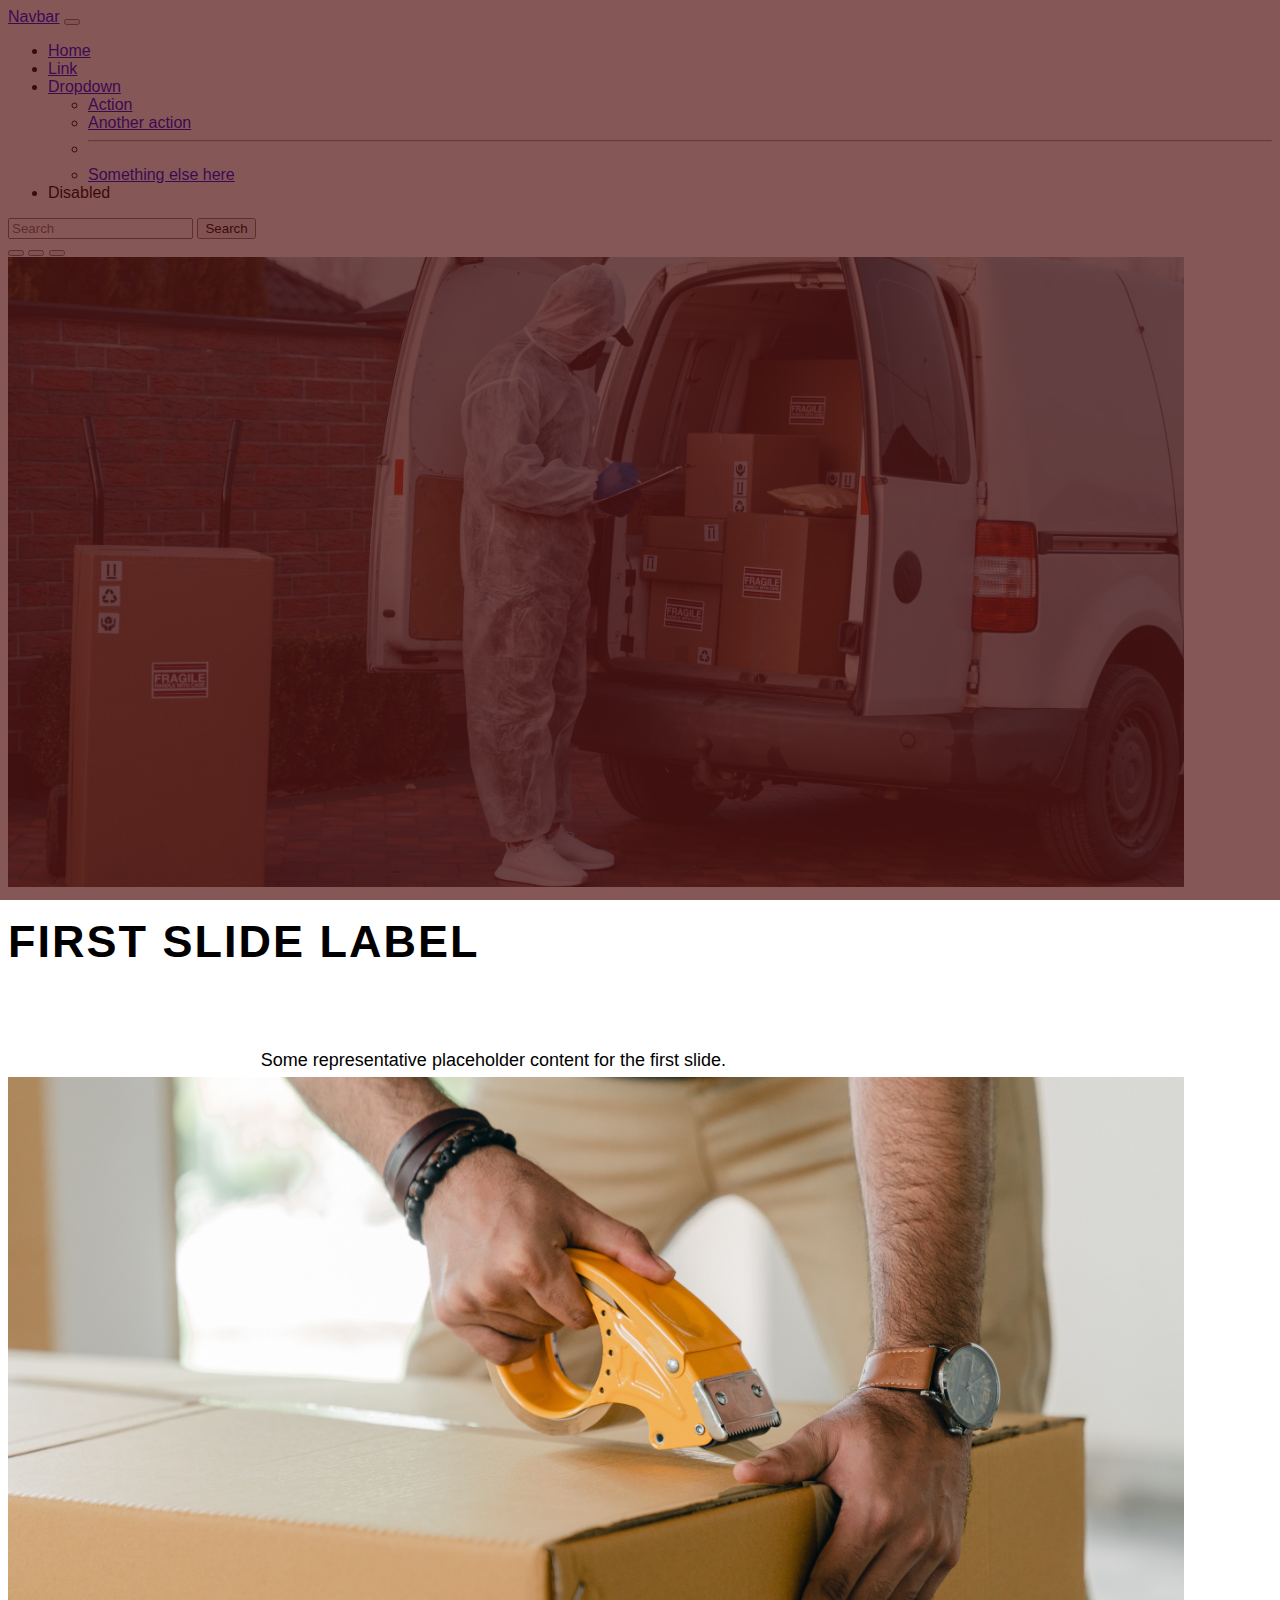
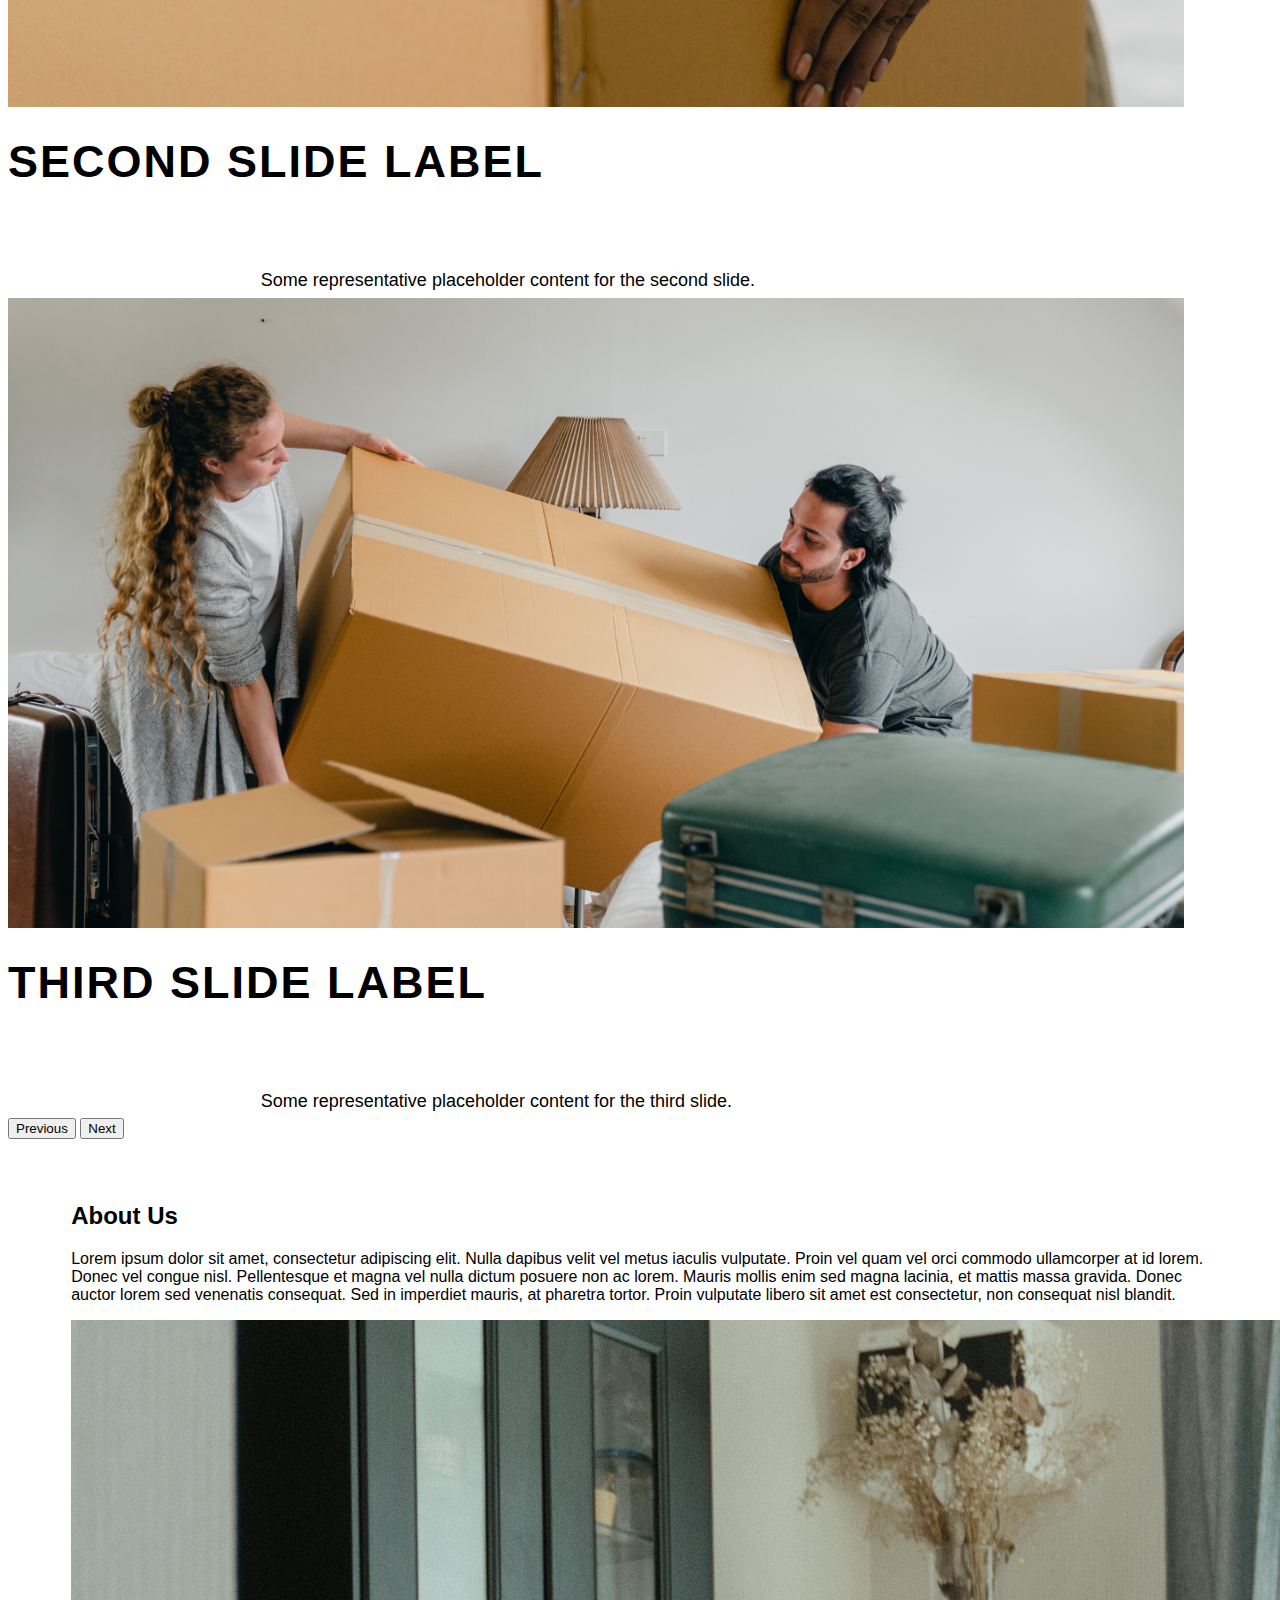
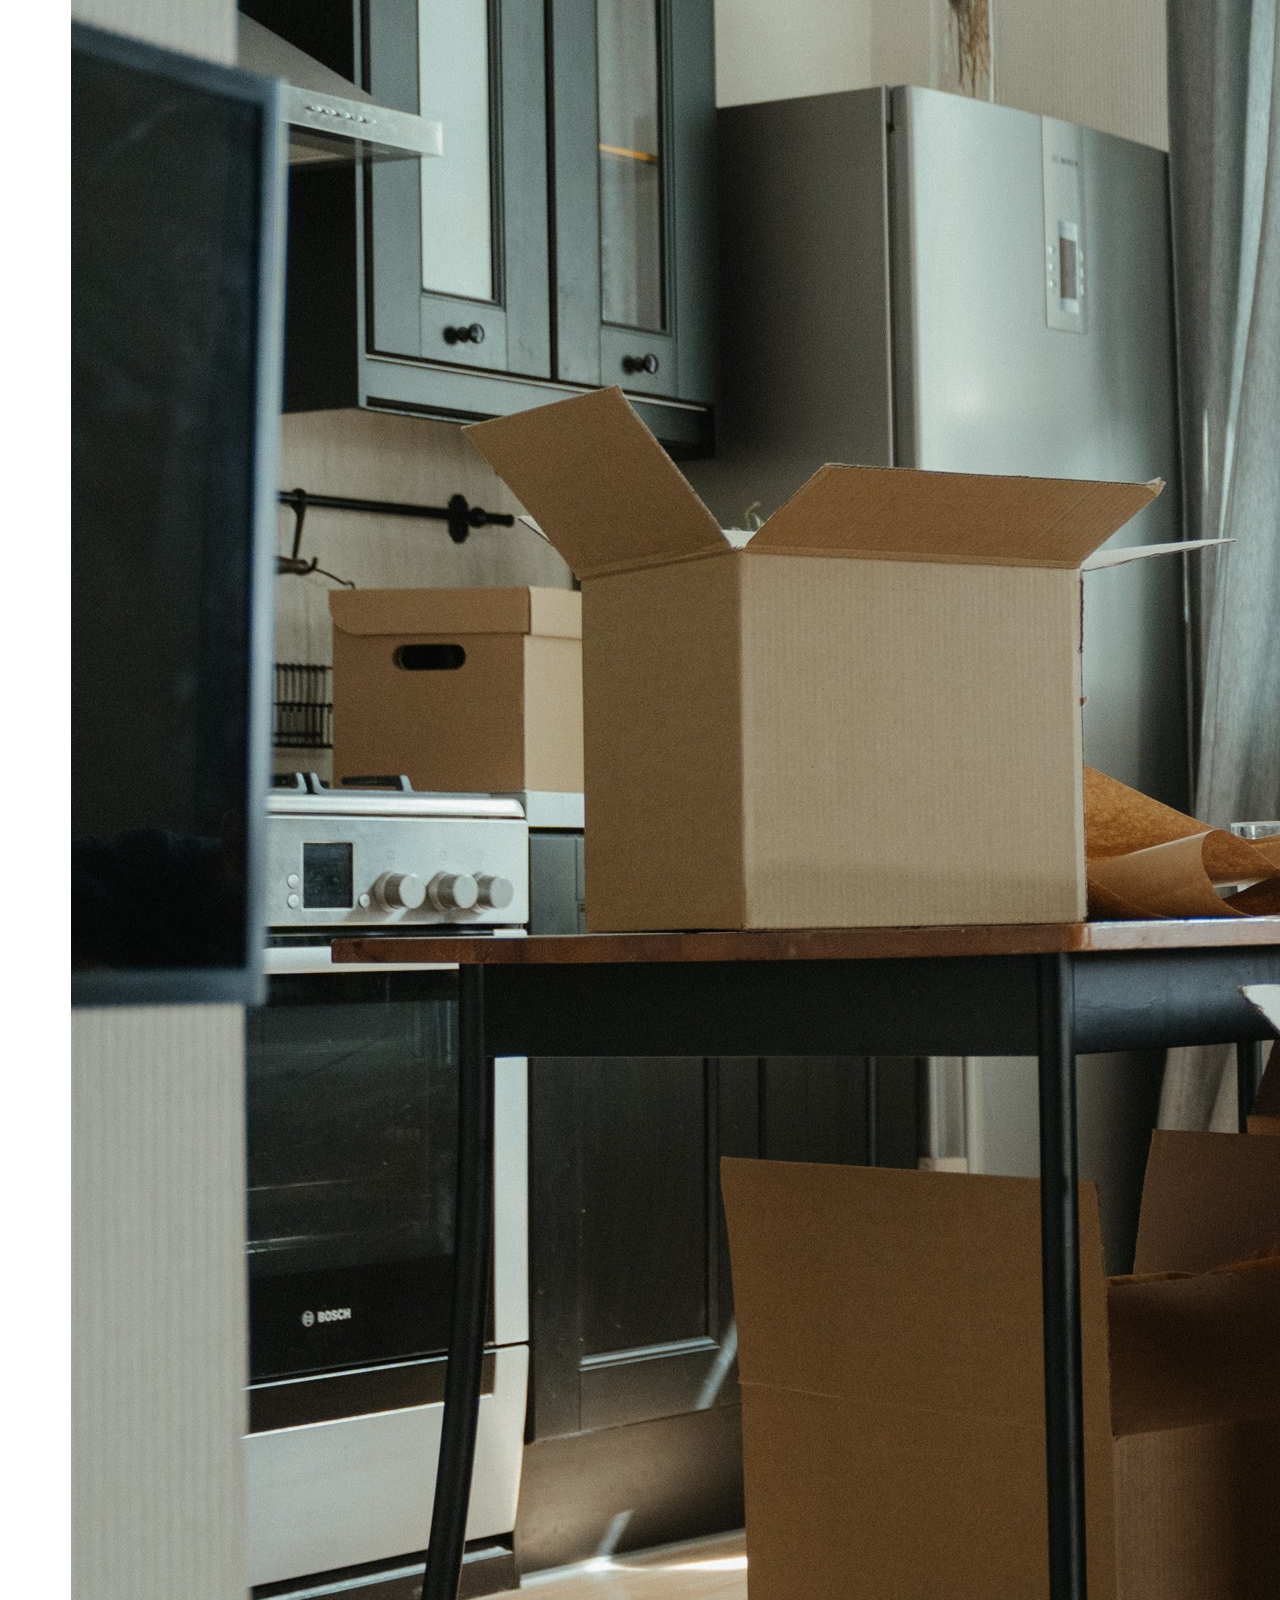
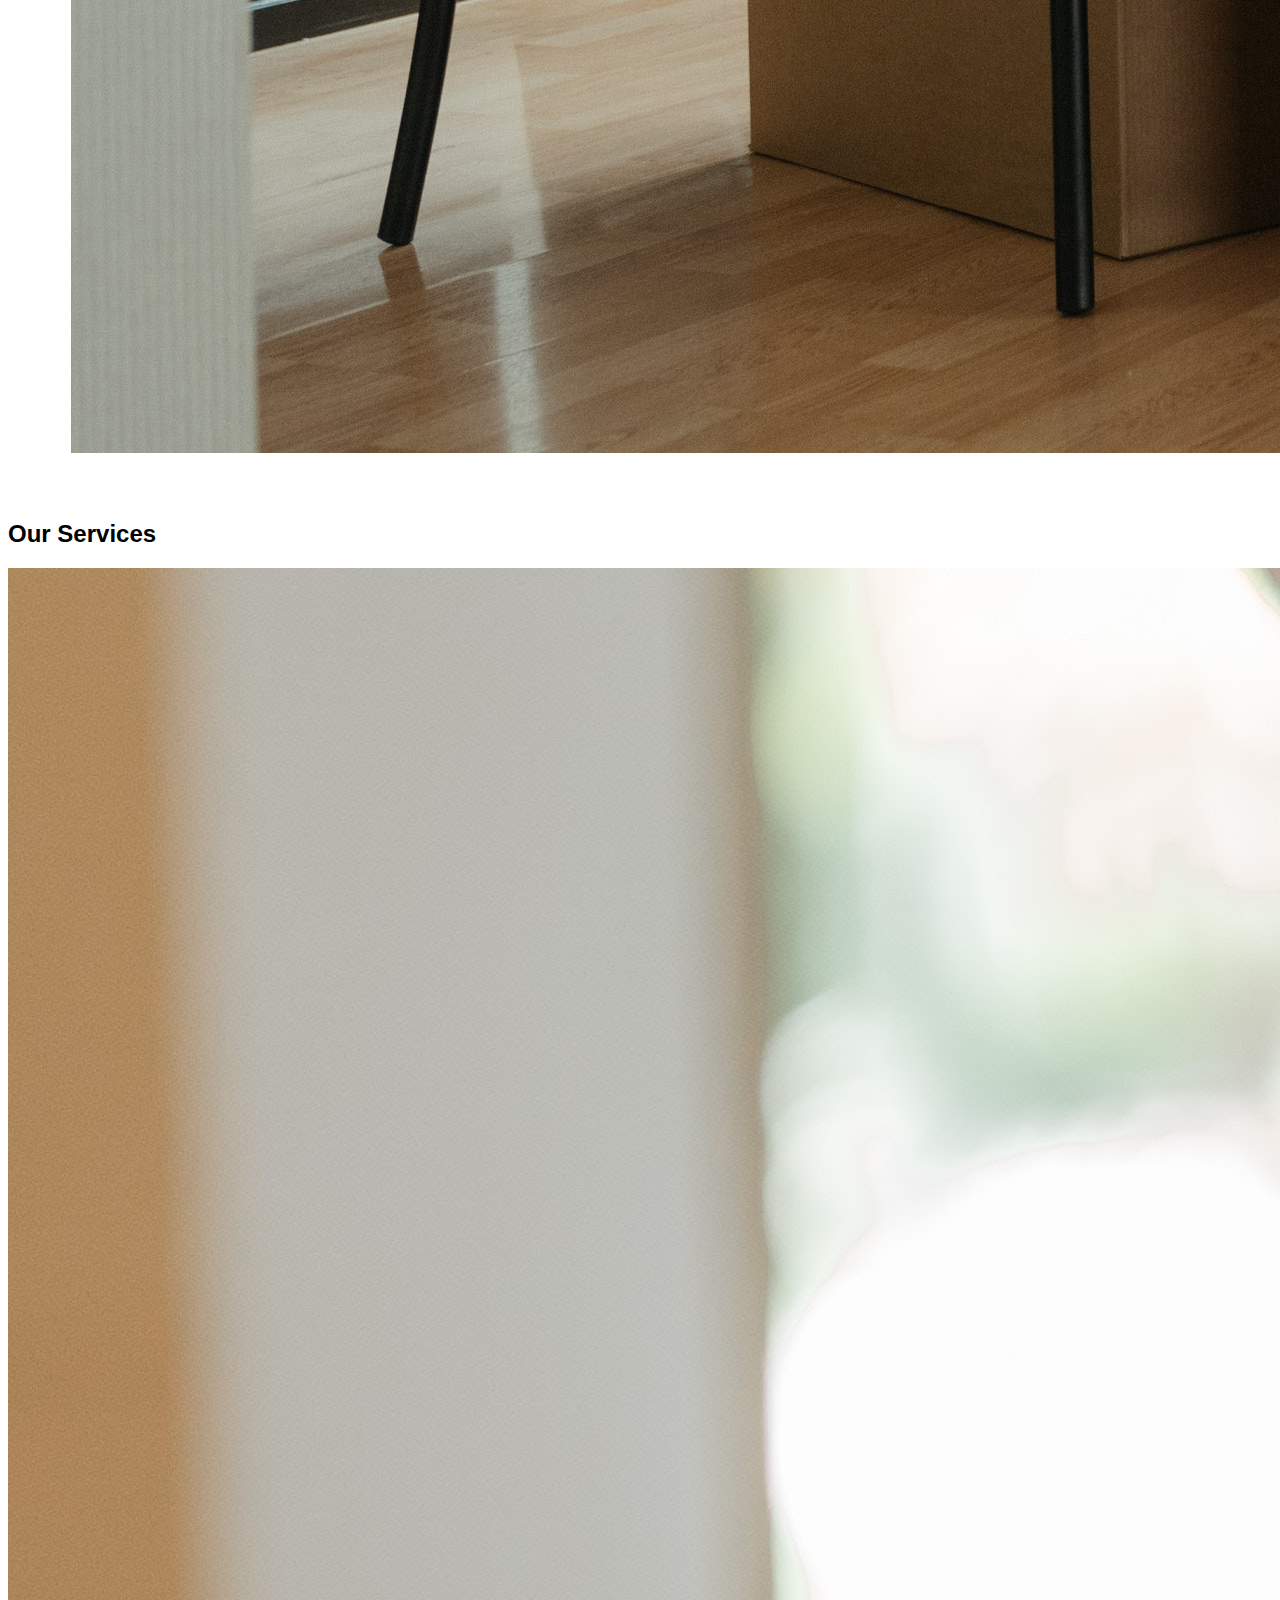
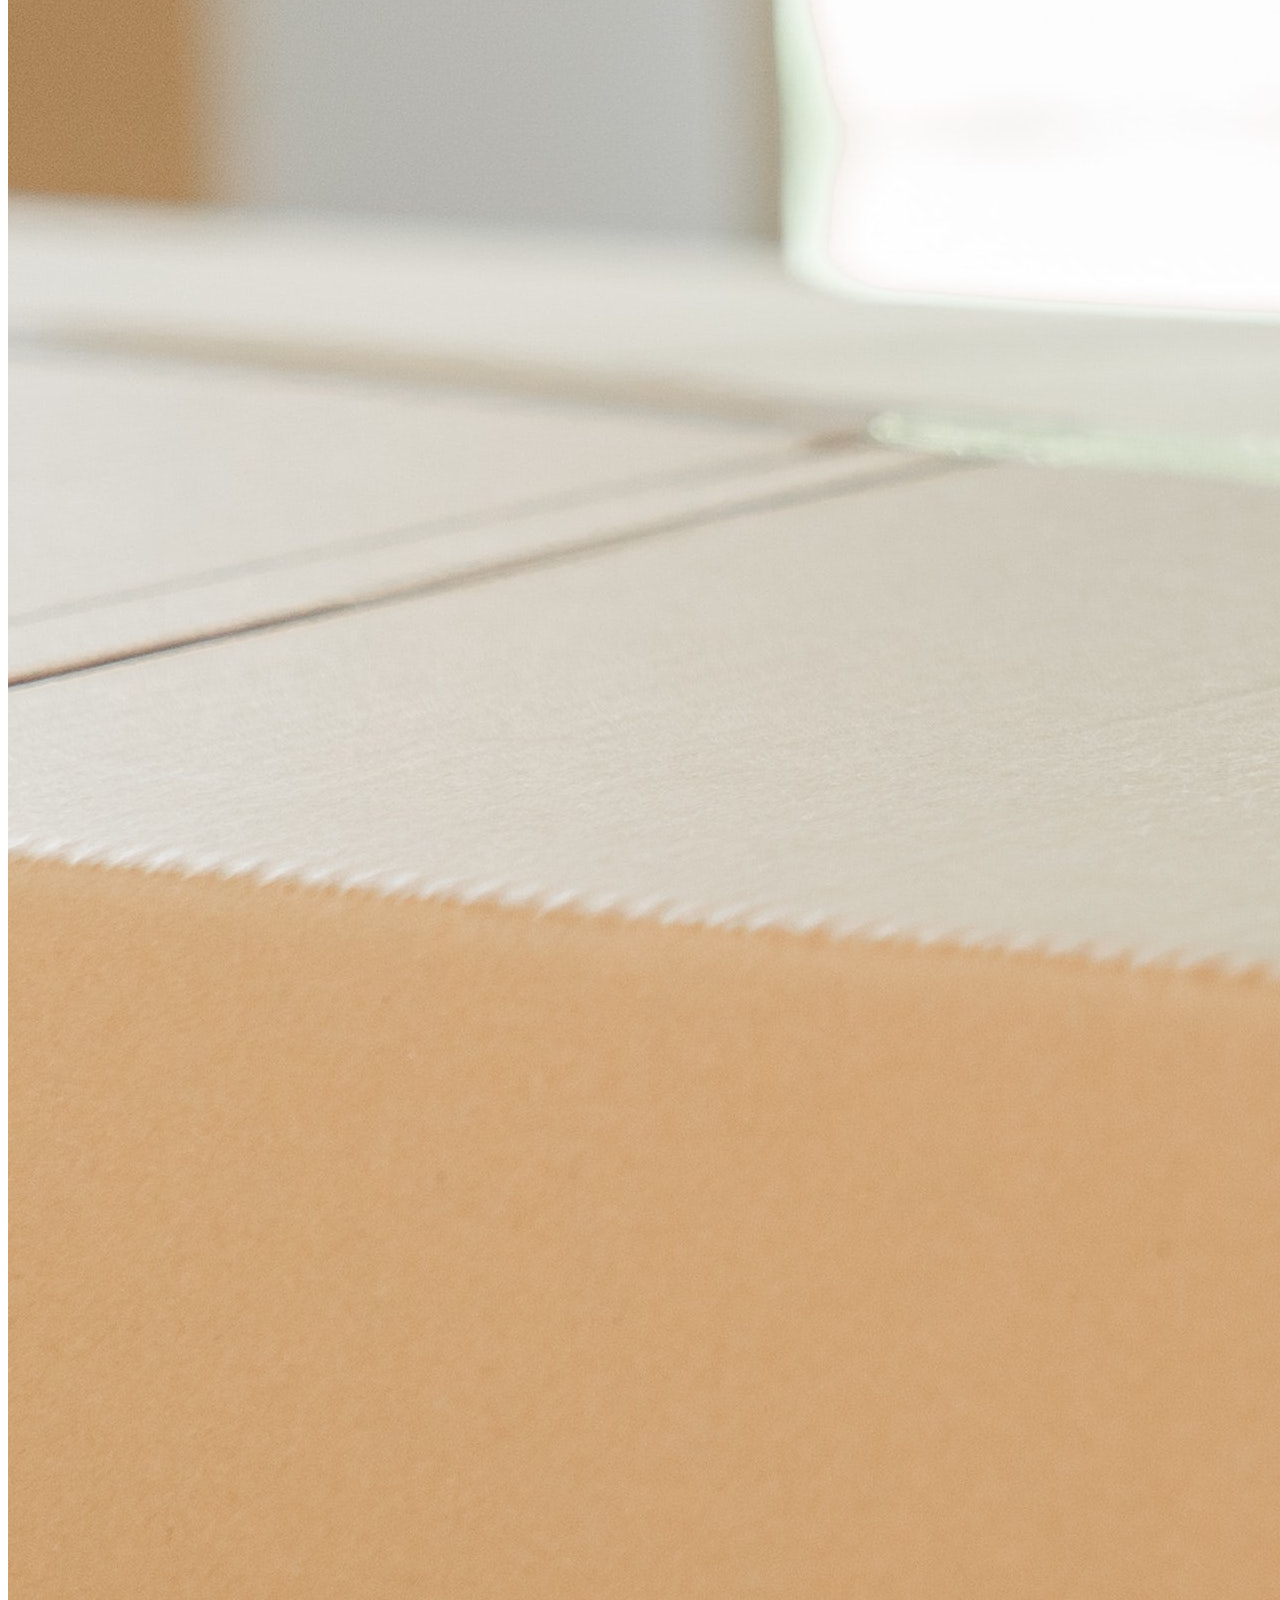
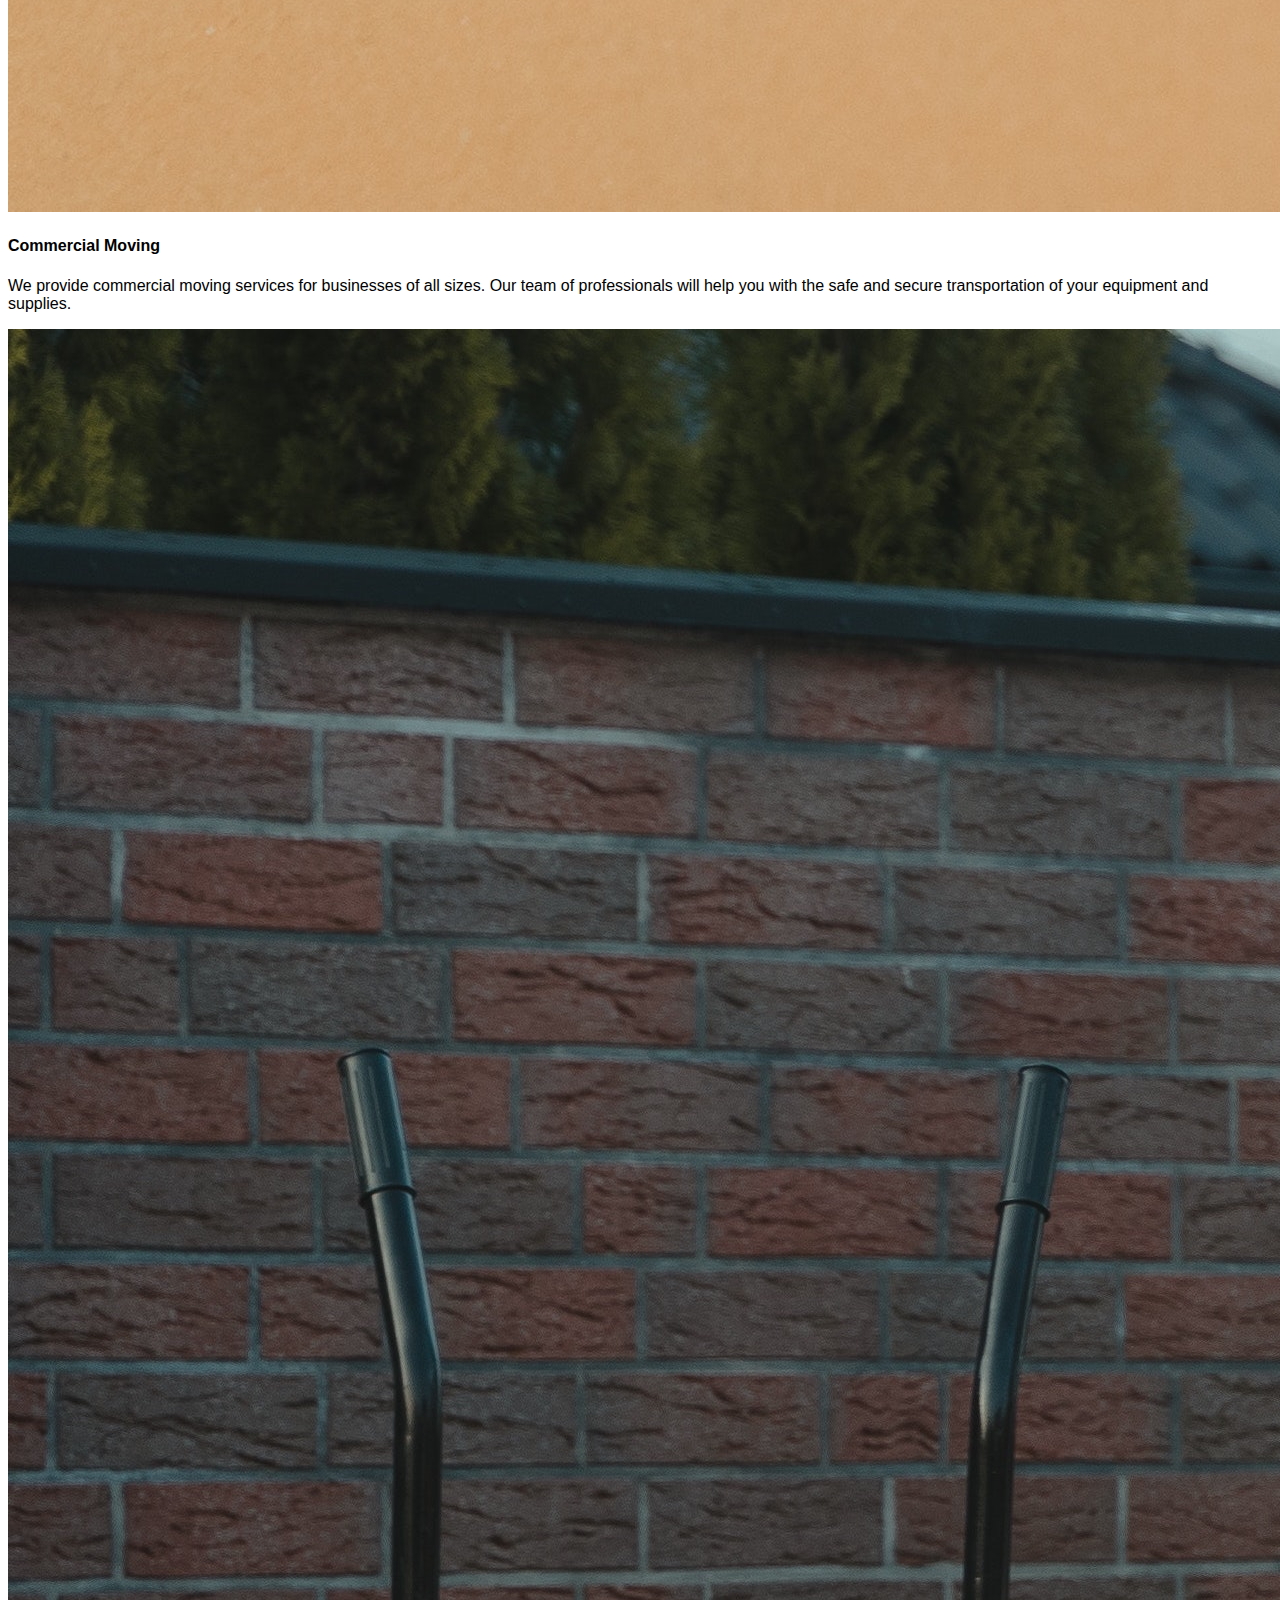
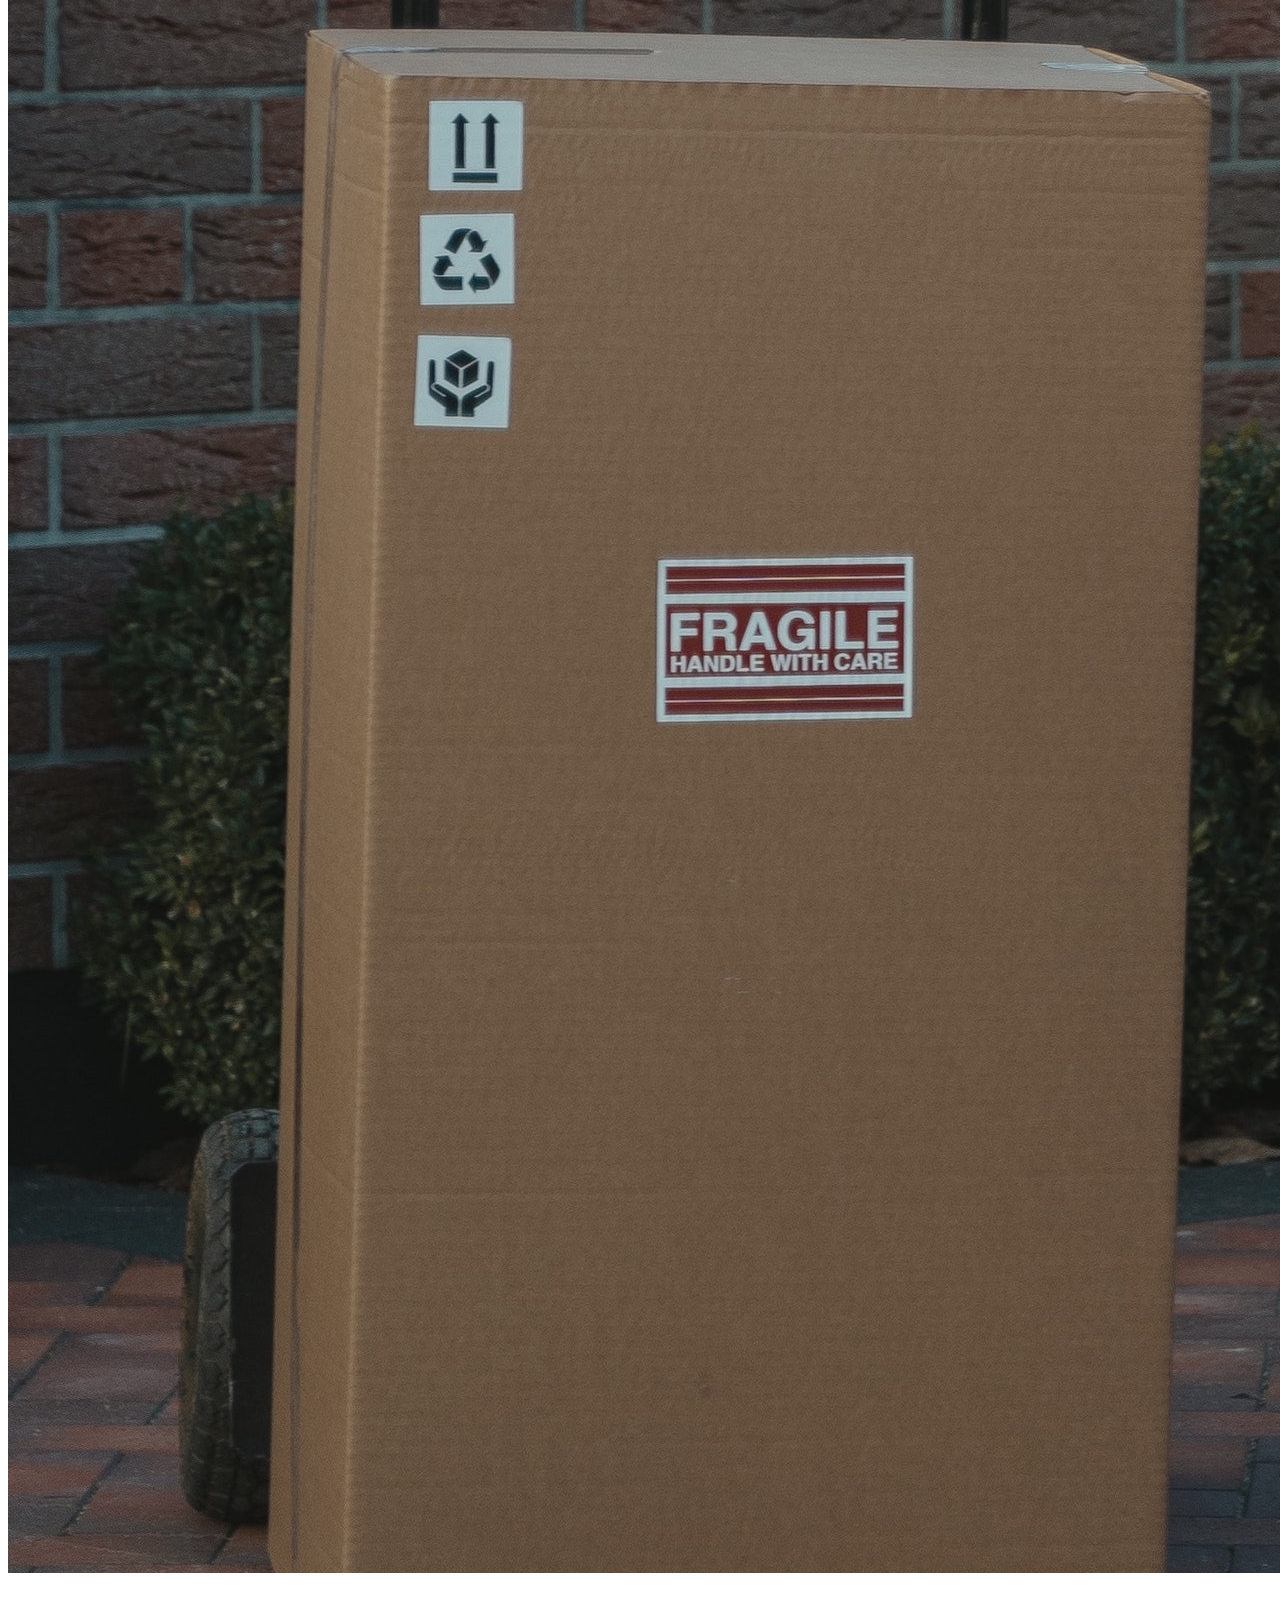
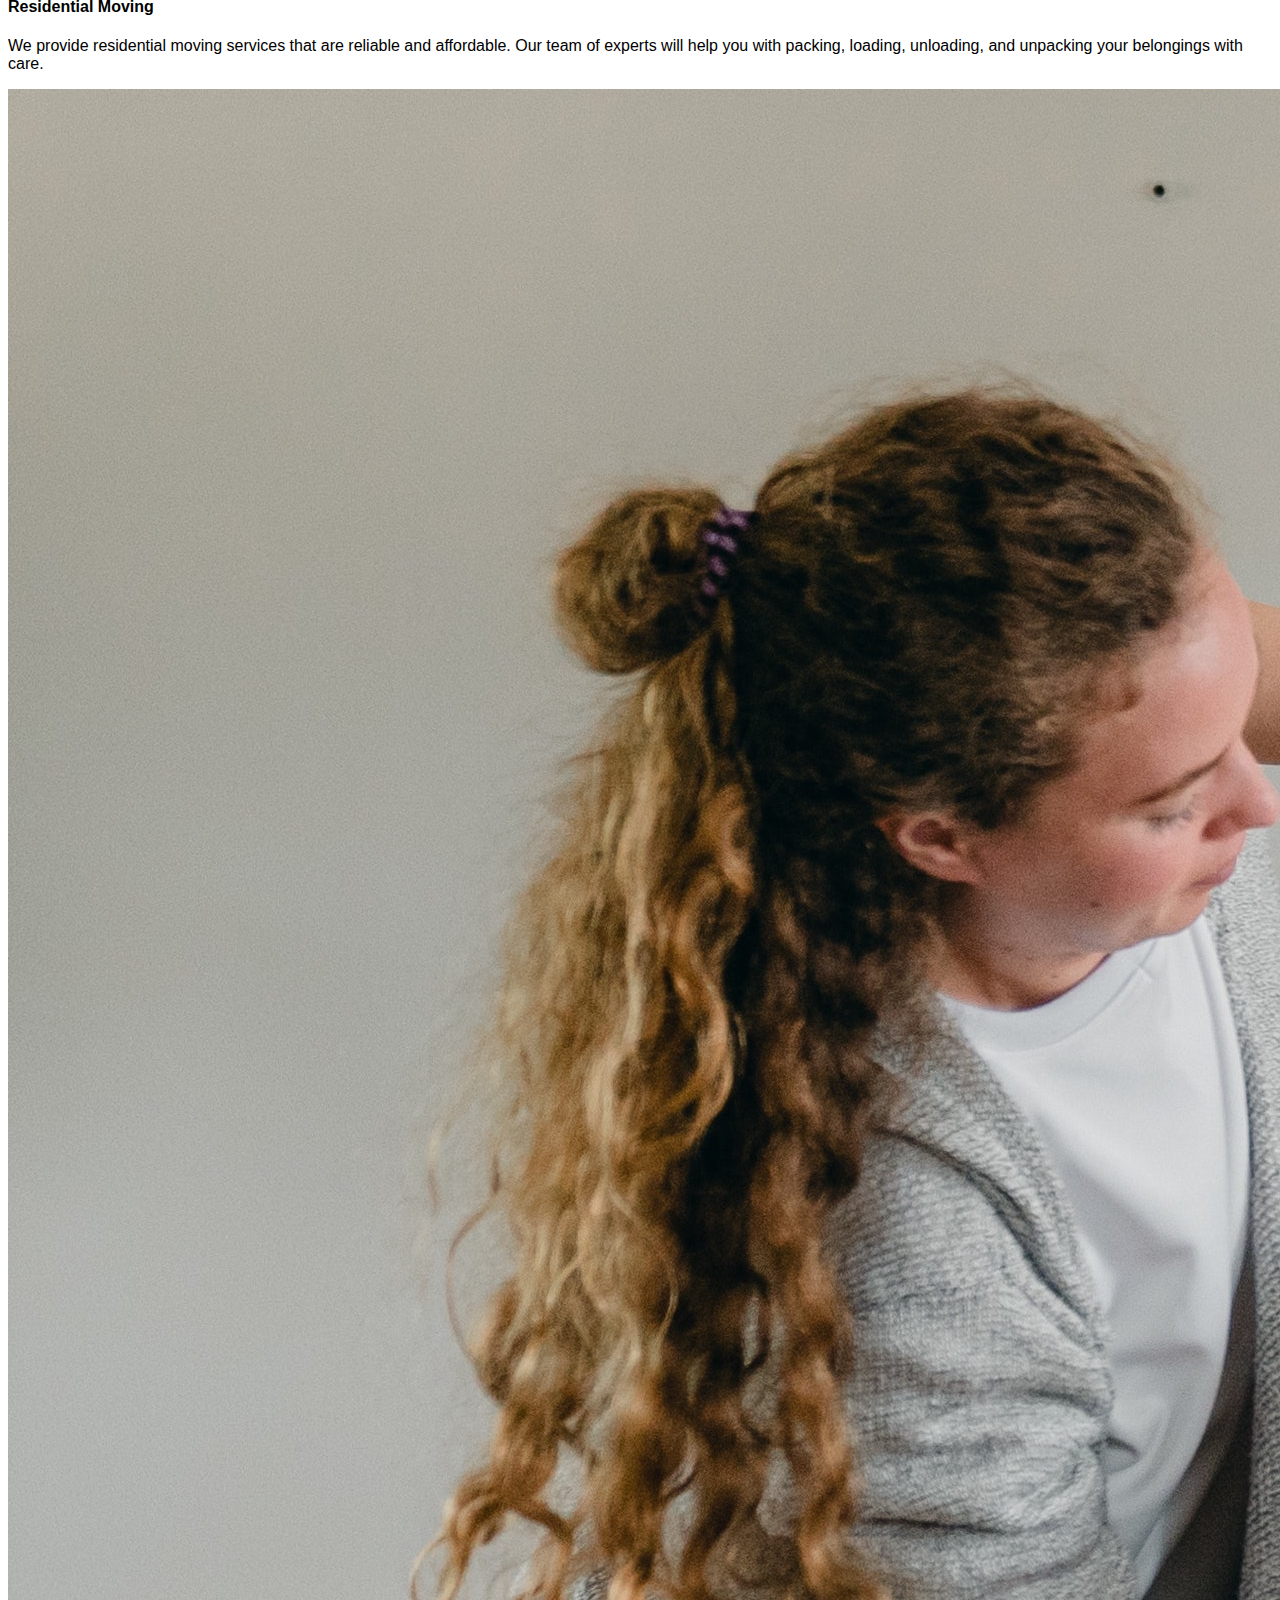
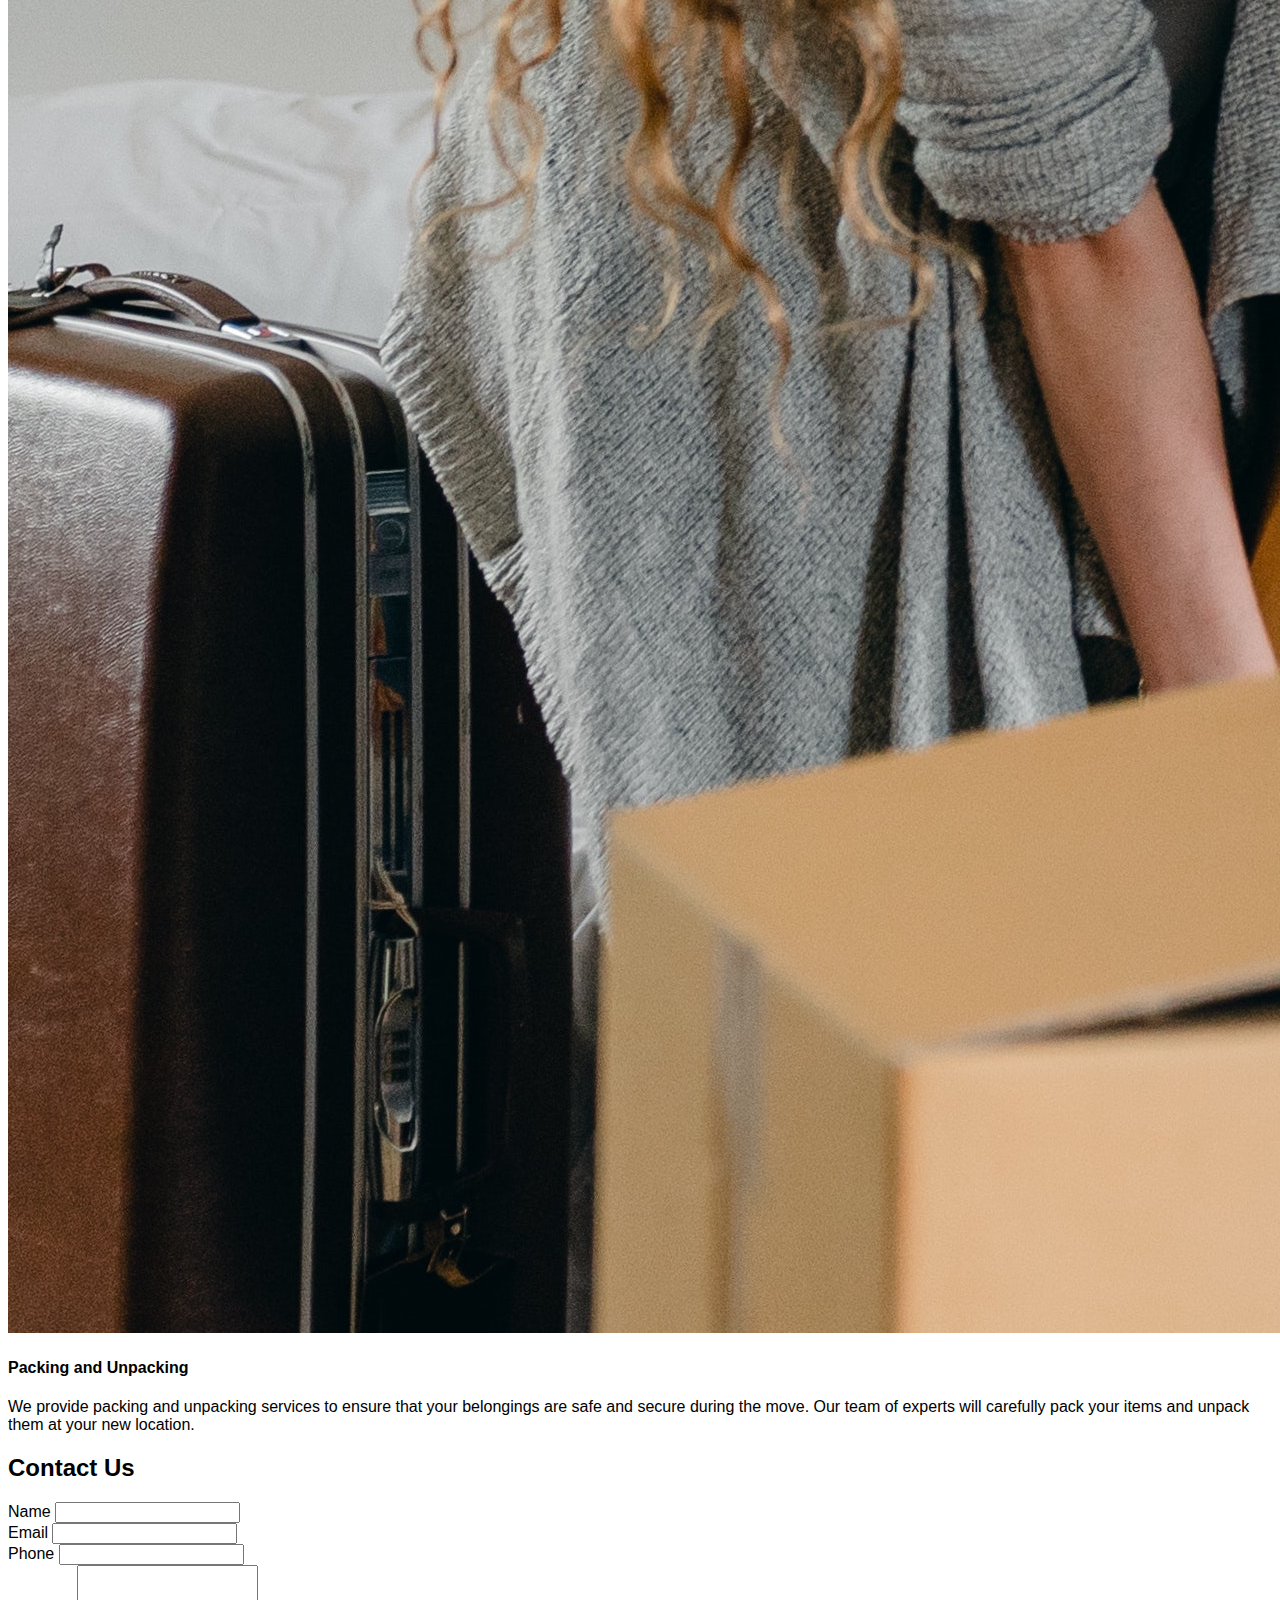
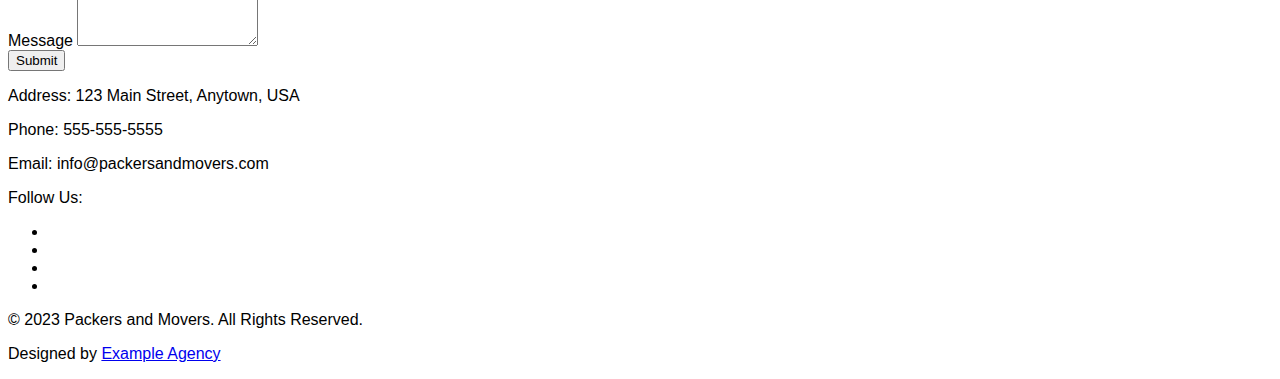
==== index.html @ 37517d3c "initial commit" ====
<!doctype html>
<html lang="en">
  <head>
    <meta charset="utf-8">
    <meta name="viewport" content="width=device-width, initial-scale=1">
    <title>Bootstrap demo</title>
    <link rel="stylesheet" href="style.css">


    <link href="https://cdn.jsdelivr.net/npm/bootstrap@5.3.0-alpha1/dist/css/bootstrap.min.css" rel="stylesheet" integrity="sha384-GLhlTQ8iRABdZLl6O3oVMWSktQOp6b7In1Zl3/Jr59b6EGGoI1aFkw7cmDA6j6gD" crossorigin="anonymous">
  </head>
  <body>
    <section id="nav_section">
        <nav class="navbar navbar-expand-lg bg-light">
            <div class="container-fluid">
              <a class="navbar-brand" href="#">Navbar</a>
              <button class="navbar-toggler" type="button" data-bs-toggle="collapse" data-bs-target="#navbarSupportedContent" aria-controls="navbarSupportedContent" aria-expanded="false" aria-label="Toggle navigation">
                <span class="navbar-toggler-icon"></span>
              </button>
              <div class="collapse navbar-collapse" id="navbarSupportedContent">
                <ul class="navbar-nav me-auto mb-2 mb-lg-0">
                  <li class="nav-item">
                    <a class="nav-link active" aria-current="page" href="#">Home</a>
                  </li>
                  <li class="nav-item">
                    <a class="nav-link" href="#">Link</a>
                  </li>
                  <li class="nav-item dropdown">
                    <a class="nav-link dropdown-toggle" href="#" role="button" data-bs-toggle="dropdown" aria-expanded="false">
                      Dropdown
                    </a>
                    <ul class="dropdown-menu">
                      <li><a class="dropdown-item" href="#">Action</a></li>
                      <li><a class="dropdown-item" href="#">Another action</a></li>
                      <li><hr class="dropdown-divider"></li>
                      <li><a class="dropdown-item" href="#">Something else here</a></li>
                    </ul>
                  </li>
                  <li class="nav-item">
                    <a class="nav-link disabled">Disabled</a>
                  </li>
                </ul>
                <form class="d-flex" role="search">
                  <input class="form-control me-2" type="search" placeholder="Search" aria-label="Search">
                  <button class="btn btn-outline-danger" type="submit">Search</button>
                </form>
              </div>
            </div>
          </nav>
    </section>
  <section id="home" class> 
    <div class="">
      <div class="row">
        <div class="col-md-12">
          <div id="carouselExampleCaptions" class="carousel slide">
            <div class="carousel-indicators">
              <button type="button" data-bs-target="#carouselExampleCaptions" data-bs-slide-to="0" class="active" aria-current="true" aria-label="Slide 1"></button>
              <button type="button" data-bs-target="#carouselExampleCaptions" data-bs-slide-to="1" aria-label="Slide 2"></button>
              <button type="button" data-bs-target="#carouselExampleCaptions" data-bs-slide-to="2" aria-label="Slide 3"></button>
            </div>
            <div class="carousel-inner ">
              <div class="carousel-item active">
                <img src="image/img5.jpeg" class="d-block w-100 img img-fluid" alt="...">
                <div class="carousel-caption d-none d-md-block ">
                  <h5>First slide label</h5>
                  <p>Some representative placeholder content for the first slide.</p>
                </div>
              </div>
              <div class="carousel-item">
                <img src="image/img3.jpeg" class="d-block w-100 img img-fluid" alt="...">
                <div class="carousel-caption d-none d-md-block">
                  <h5>Second slide label</h5>
                  <p>Some representative placeholder content for the second slide.</p>
                </div>
              </div>
              <div class="carousel-item">
                <img src="image/img6.jpeg" class="d-block w-100 img img-fluid" alt="...">
                <div class="carousel-caption d-none d-md-block">
                  <h5>Third slide label</h5>
                  <p>Some representative placeholder content for the third slide.</p>
                </div>
              </div>
            </div>
            <button class="carousel-control-prev" type="button" data-bs-target="#carouselExampleCaptions" data-bs-slide="prev">
              <span class="carousel-control-prev-icon" aria-hidden="true"></span>
              <span class="visually-hidden">Previous</span>
            </button>
            <button class="carousel-control-next" type="button" data-bs-target="#carouselExampleCaptions" data-bs-slide="next">
              <span class="carousel-control-next-icon" aria-hidden="true"></span>
              <span class="visually-hidden">Next</span>
            </button>
          </div>
        </div>
      </div>
        
        </div>
    </section> 
    
    	<!-- About Us Section -->
	<section id="about-us" class="section">
		<div class="container">
			<div class="row">
				<div class="col-md-6">
					<h2>About Us</h2>
					<p>Lorem ipsum dolor sit amet, consectetur adipiscing elit. Nulla dapibus velit vel metus iaculis vulputate. Proin vel quam vel orci commodo ullamcorper at id lorem. Donec vel congue nisl. Pellentesque et magna vel nulla dictum posuere non ac lorem. Mauris mollis enim sed magna lacinia, et mattis massa gravida. Donec auctor lorem sed venenatis consequat. Sed in imperdiet mauris, at pharetra tortor. Proin vulputate libero sit amet est consectetur, non consequat nisl blandit.</p>
				</div>
				<div class="col-md-6">
					<img src="image/pexels-cottonbro-studio-4569340.jpeg"  class="img-fluid">
				</div>
			</div>
		</div>
	</section>

	<!-- Services Section -->
	<section id="services">
	<div class="container">
		<h2>Our Services</h2>
		<div class="row">
			
			<div class="col-md-4">
				<div class="card">
					<img src="image/img3.jpeg" class="card-img-top">
					<div class="card-body">
						<h4 class="card-title">Commercial Moving</h4>
						<p class="card-text">We provide commercial moving services for businesses of all sizes. Our team of professionals will help you with the safe and secure transportation of your equipment and supplies.</p>
					</div>
				</div>
			</div>
			<div class="col-md-4">
				<div class="card">
					<img src="image/img5.jpeg" class="card-img-top">
					<div class="card-body">
						<h4 class="card-title">Residential Moving</h4>
						<p class="card-text">We provide residential moving services that are reliable and affordable. Our team of experts will help you with packing, loading, unloading, and unpacking your belongings with care.</p>
					</div>
				</div>
			</div>
			<div class="col-md-4">
				<div class="card">
					<img src="image/img6.jpeg" class="card-img-top">
					<div class="card-body">
						<h4 class="card-title">Packing and Unpacking</h4>
						<p class="card-text">We provide packing and unpacking services to ensure that your belongings are safe and secure during the move. Our team of experts will carefully pack your items and unpack them at your new location.</p>
					</div>
				</div>
			</div>
		</div>
	</div>
</section>

<!-- Contact Us Section -->
<section id="contact-us">
	<div class="container">
		<h2>Contact Us</h2>
		<div class="row">
			<div class="col-md-6">
				<form>
					<div class="form-group">
						<label for="name">Name</label>
						<input type="text" class="form-control" id="name" required>
					</div>
					<div class="form-group">
						<label for="email">Email</label>
						<input type="email" class="form-control" id="email" required>
					</div>
					<div class="form-group">
						<label for="phone">Phone</label>
						<input type="tel" class="form-control" id="phone" required>
					</div>
					<div class="form-group">
						<label for="message">Message</label>
						<textarea class="form-control" id="message" rows="5" required></textarea>
					</div>
					<button type="submit" class="btn btn-primary">Submit</button>
				</form>
			</div>
			<div class="col-md-6">
				<p>Address: 123 Main Street, Anytown, USA</p>
				<p>Phone: 555-555-5555</p>
				<p>Email: info@packersandmovers.com</p>
				<p>Follow Us:</p>
				<ul class="list-inline">
					<li class="list-inline-item">
						<a href="#">
							<i class="fab fa-facebook fa-2x"></i>
					
					</a>
					</li>
					<li class="list-inline-item">
						<a href="#">
							<i class="fab fa-twitter fa-2x"></i>
						</a>
					</li>
					<li class="list-inline-item">
						<a href="#">
							<i class="fab fa-instagram fa-2x"></i>
						</a>
					</li>
					<li class="list-inline-item">
						<a href="#">
							<i class="fab fa-linkedin fa-2x"></i>
						</a>
					</li>
				</ul>
			</div>
		</div>
	</div>
</section>

<!-- Footer Section -->
<footer>
	<div class="container">
		<div class="row">
			<div class="col-md-6">
				<p>&copy; 2023 Packers and Movers. All Rights Reserved.</p>
			</div>
			<div class="col-md-6">
				<p>Designed by <a href="https://www.example.com">Example Agency</a></p>
			</div>
		</div>
	</div>
</footer>

    <script src="https://cdn.jsdelivr.net/npm/bootstrap@5.3.0-alpha1/dist/js/bootstrap.bundle.min.js" integrity="sha384-w76AqPfDkMBDXo30jS1Sgez6pr3x5MlQ1ZAGC+nuZB+EYdgRZgiwxhTBTkF7CXvN" crossorigin="anonymous"></script>
    <script src="https://code.jquery.com/jquery-3.6.0.min.js"></script>
    <script src="https://cdnjs.cloudflare.com/ajax/libs/popper.js/2.9.3/umd/popper.min.js"></script>
    <script src="https://maxcdn.bootstrapcdn.com/bootstrap/4.6.0/js/bootstrap.min.js"></script>
    </body>
    </html>
---- style.css ----
*{
    font-family: 'Quicksand', sans-serif;
}
.img{
    /* height: 80vh; */
    /* opacity: 0.8; */
    height: 70vh;
}


.carousel-caption{
   
    bottom: 220px;
    z-index: 2;
   
   
}
.section{
    margin: 5%;
}
.d-md-block{
    
}
.carousel-caption h5{
    font-size: 45px;
    text-transform: uppercase;
  letter-spacing: 2px;
  margin-top: 25px;

}
.carousel-caption p{
    width:  60%;
   margin: auto;
   font-size: 18px ;
   line-height: 1.9;
}
.carousel-inner::before{
    content: '';
    position: absolute;
    width: 100%;
    height: 100%;
    top: 0;
    left: 0;
    background: rgba(83, 16, 16, 0.7);
    z-index: 1;
}
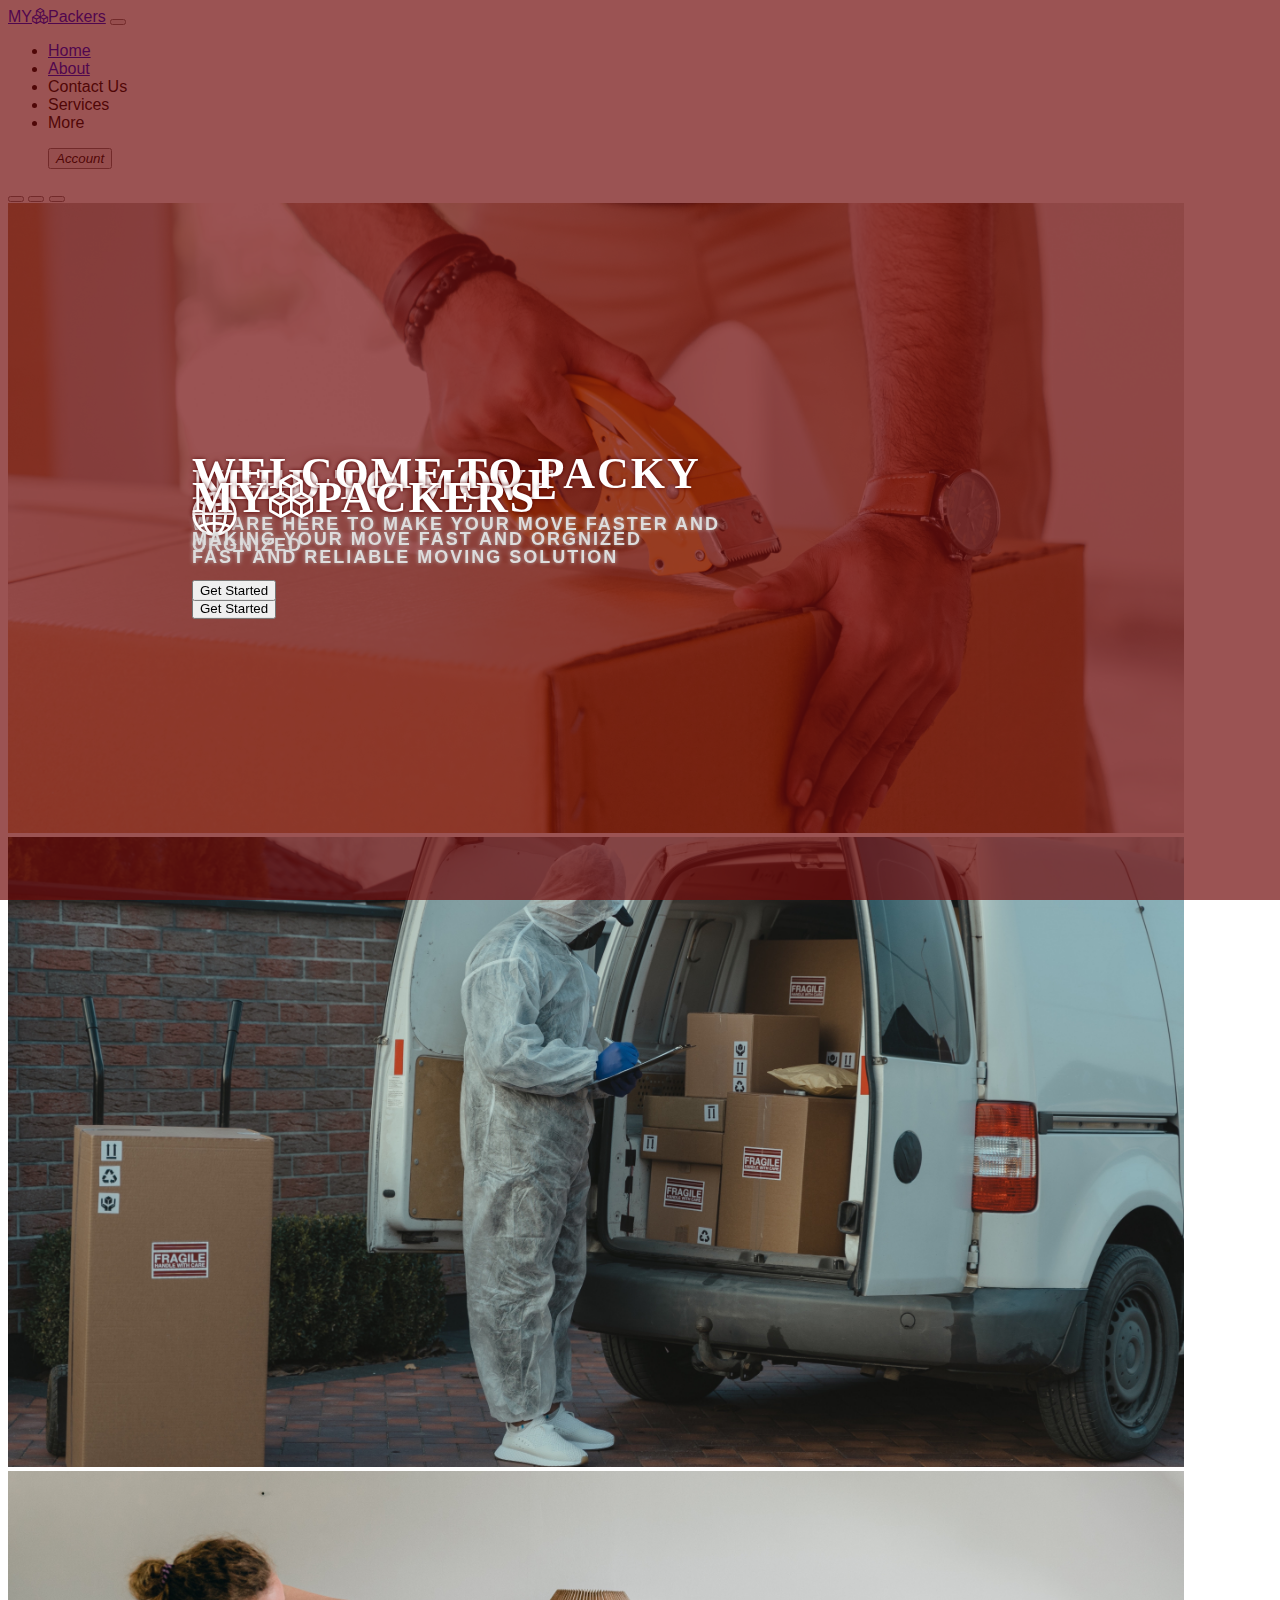
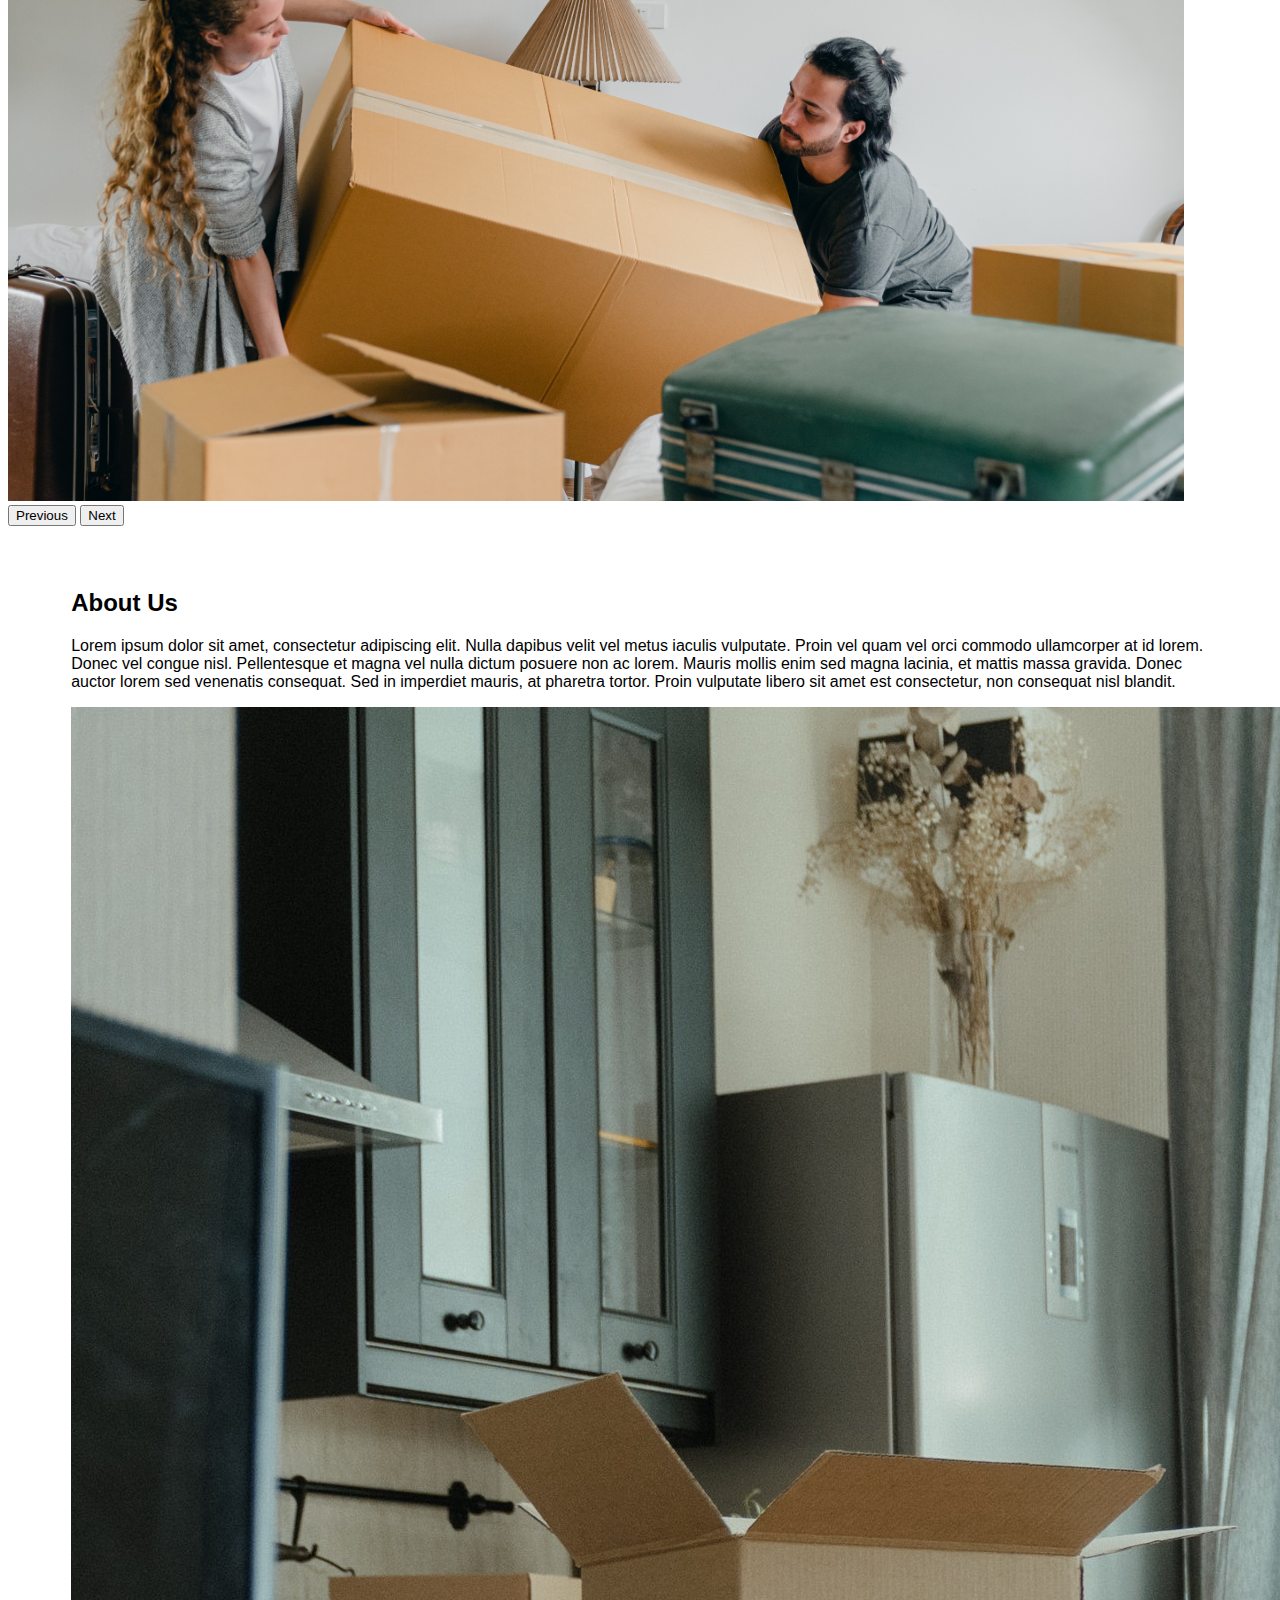
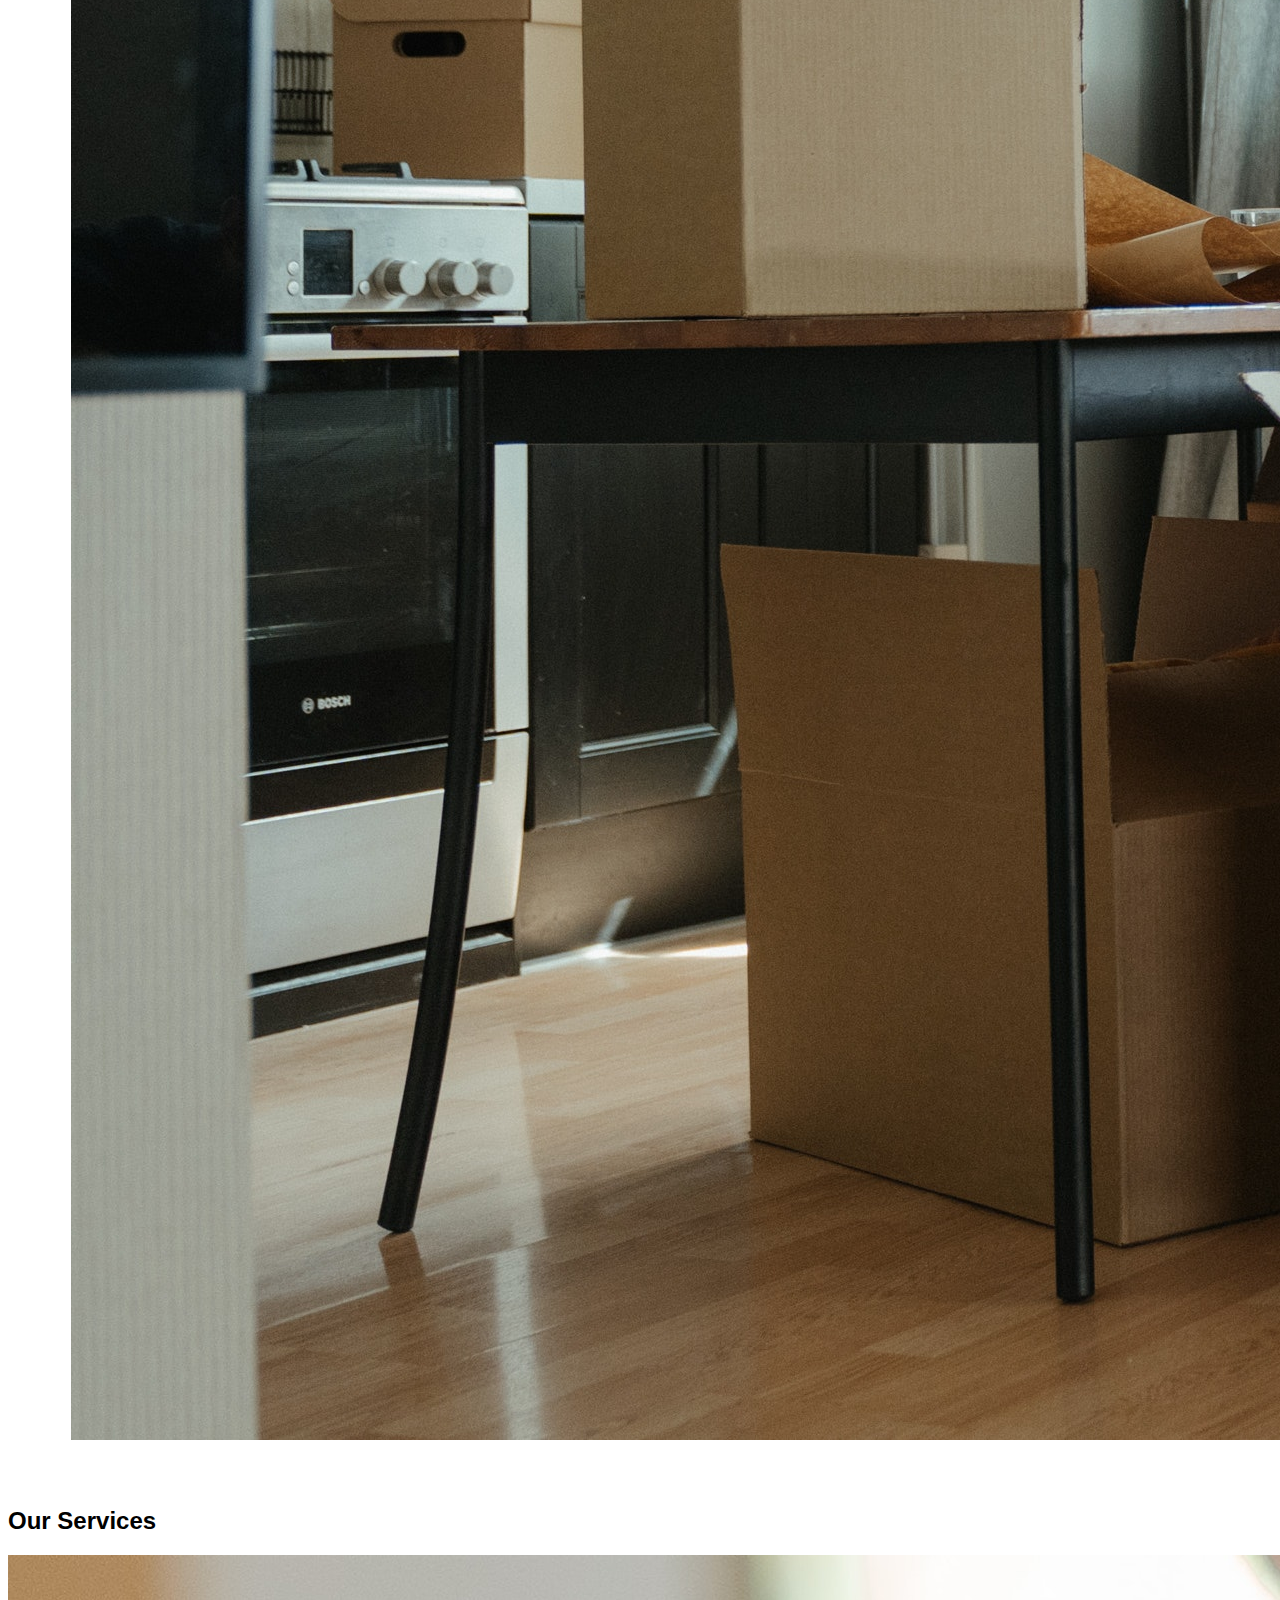
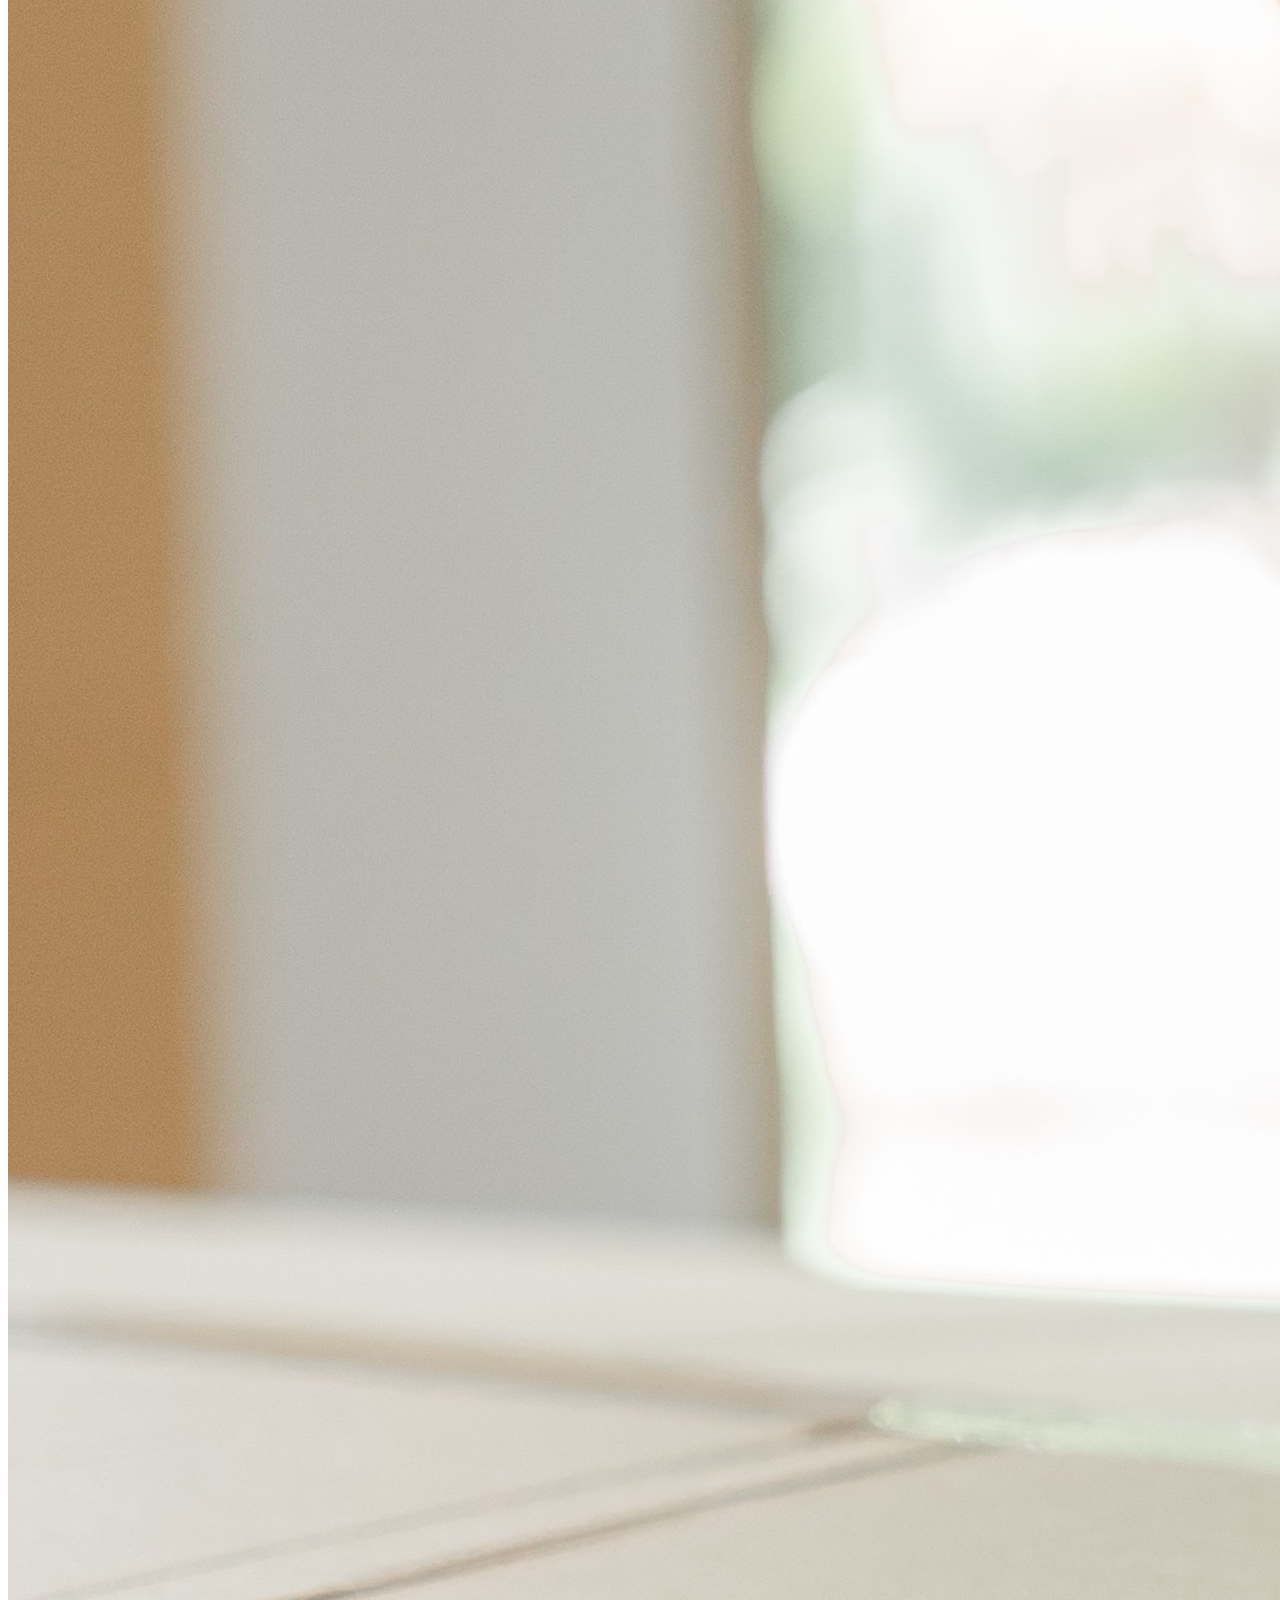
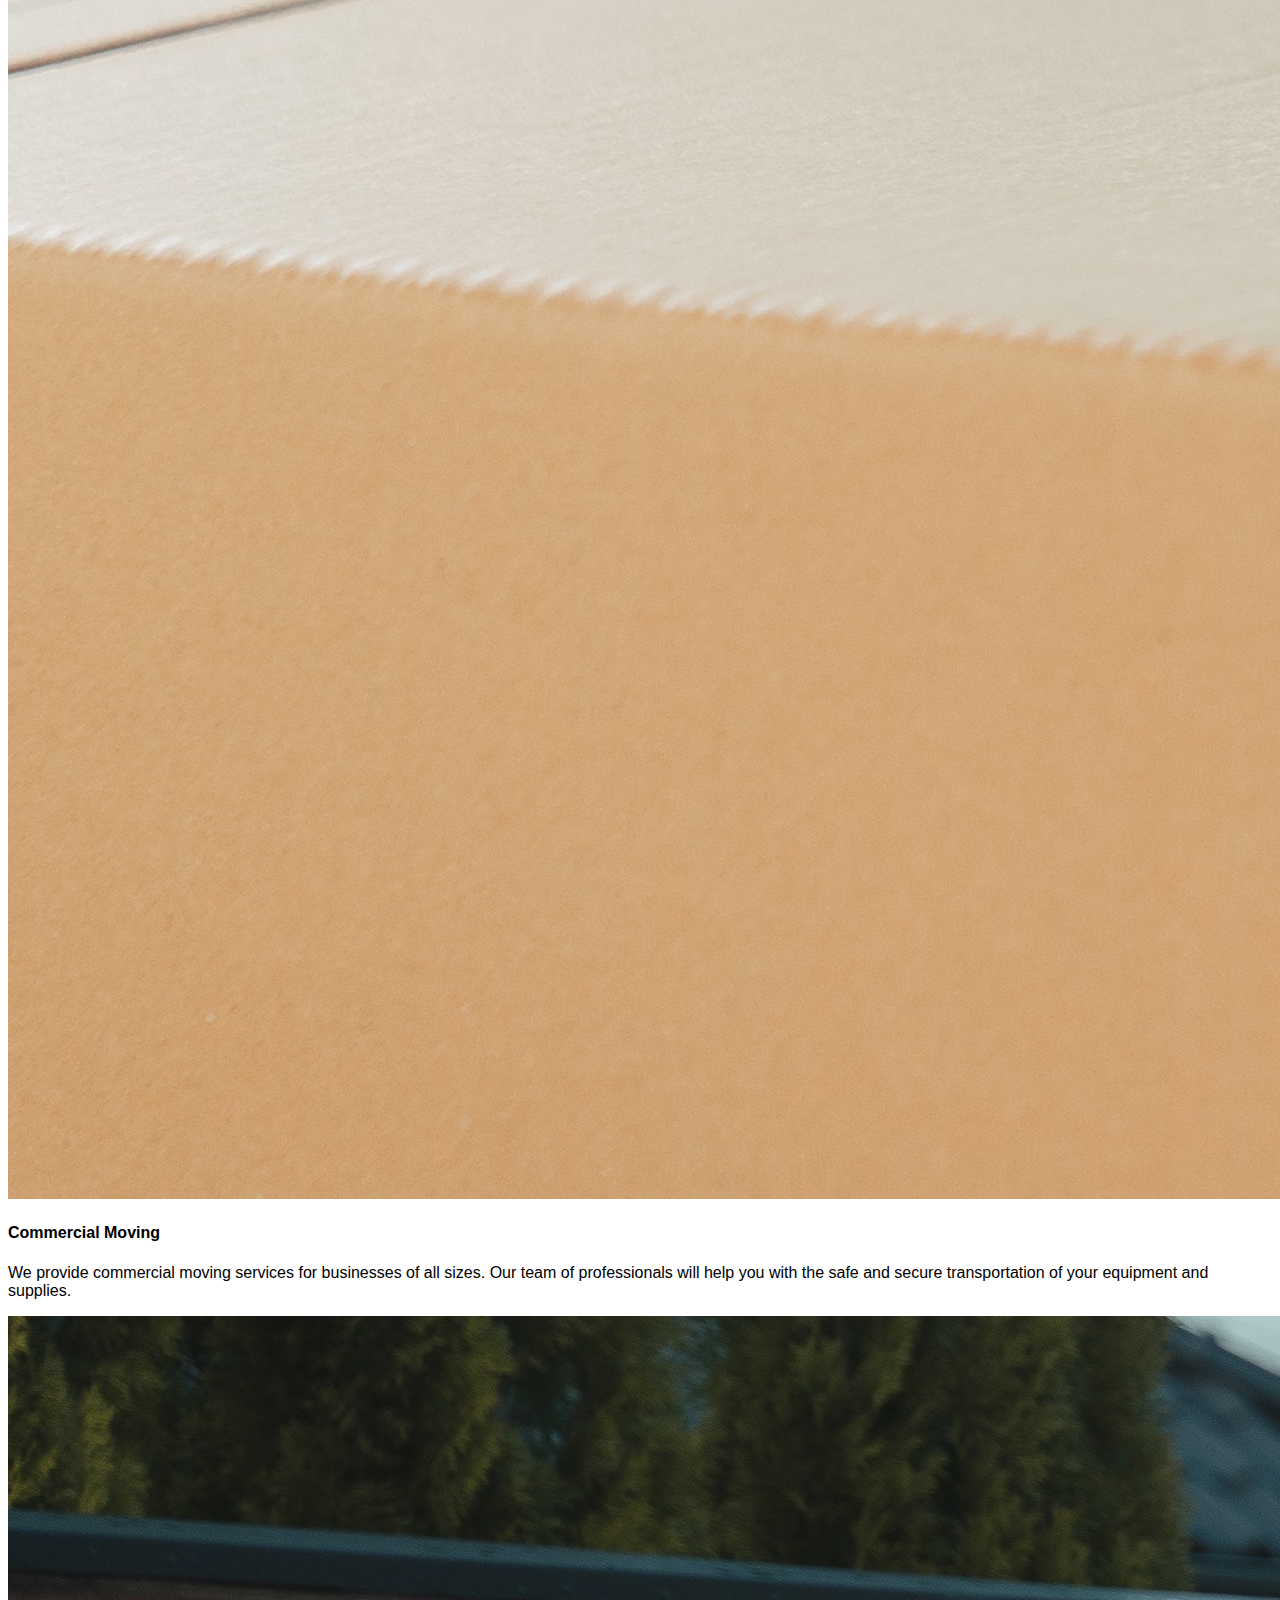
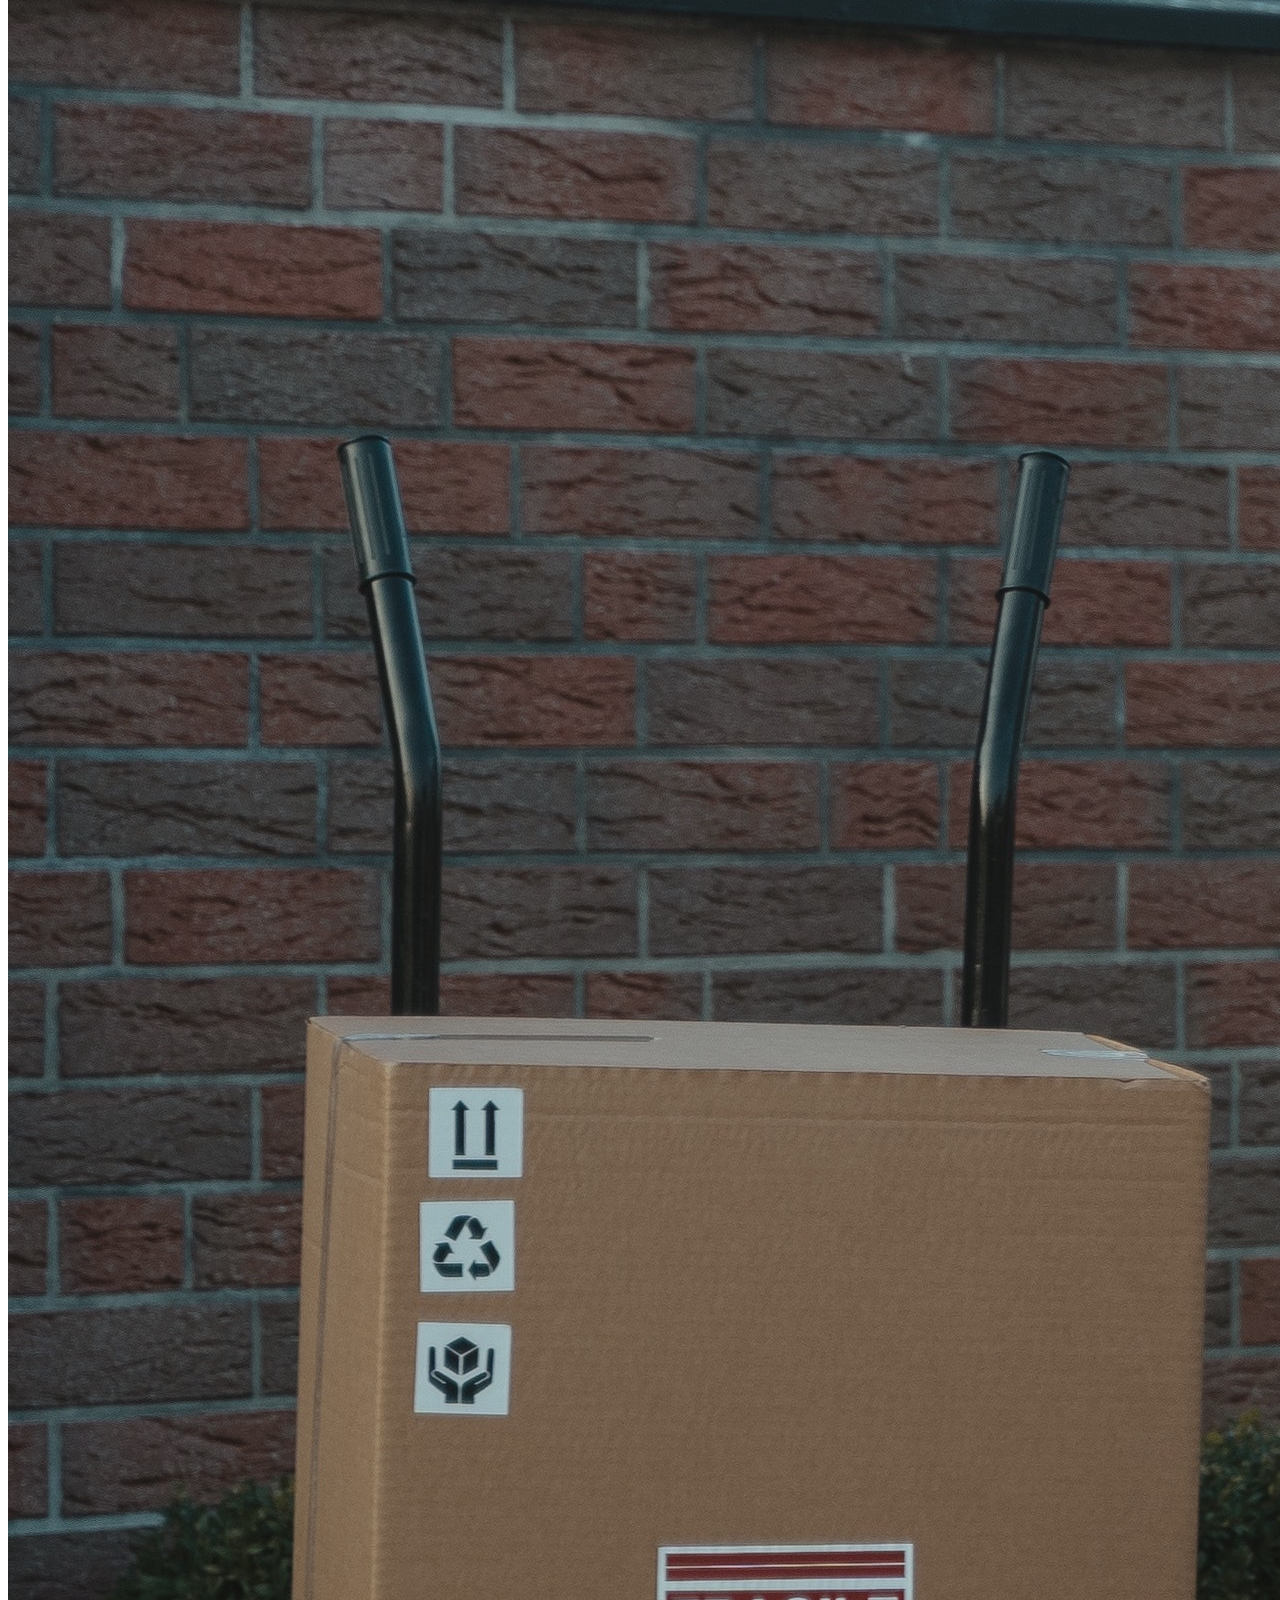
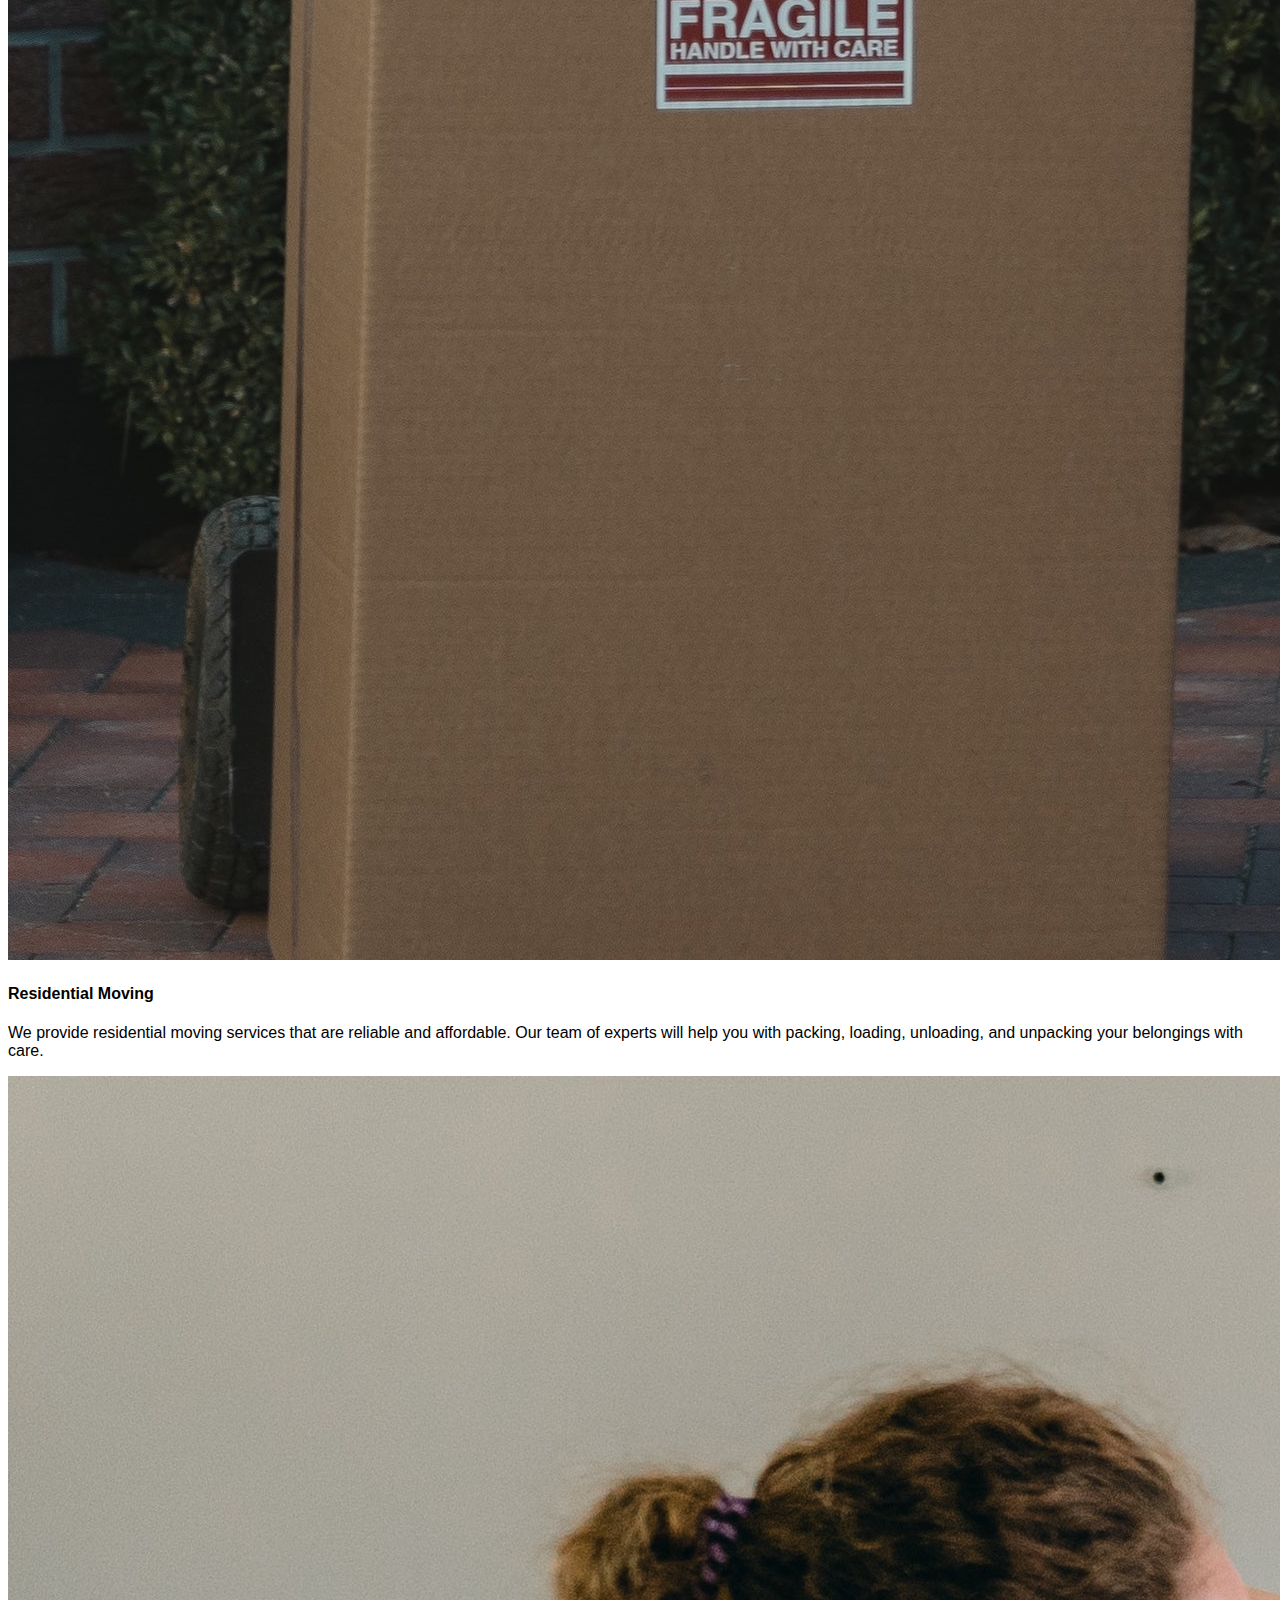
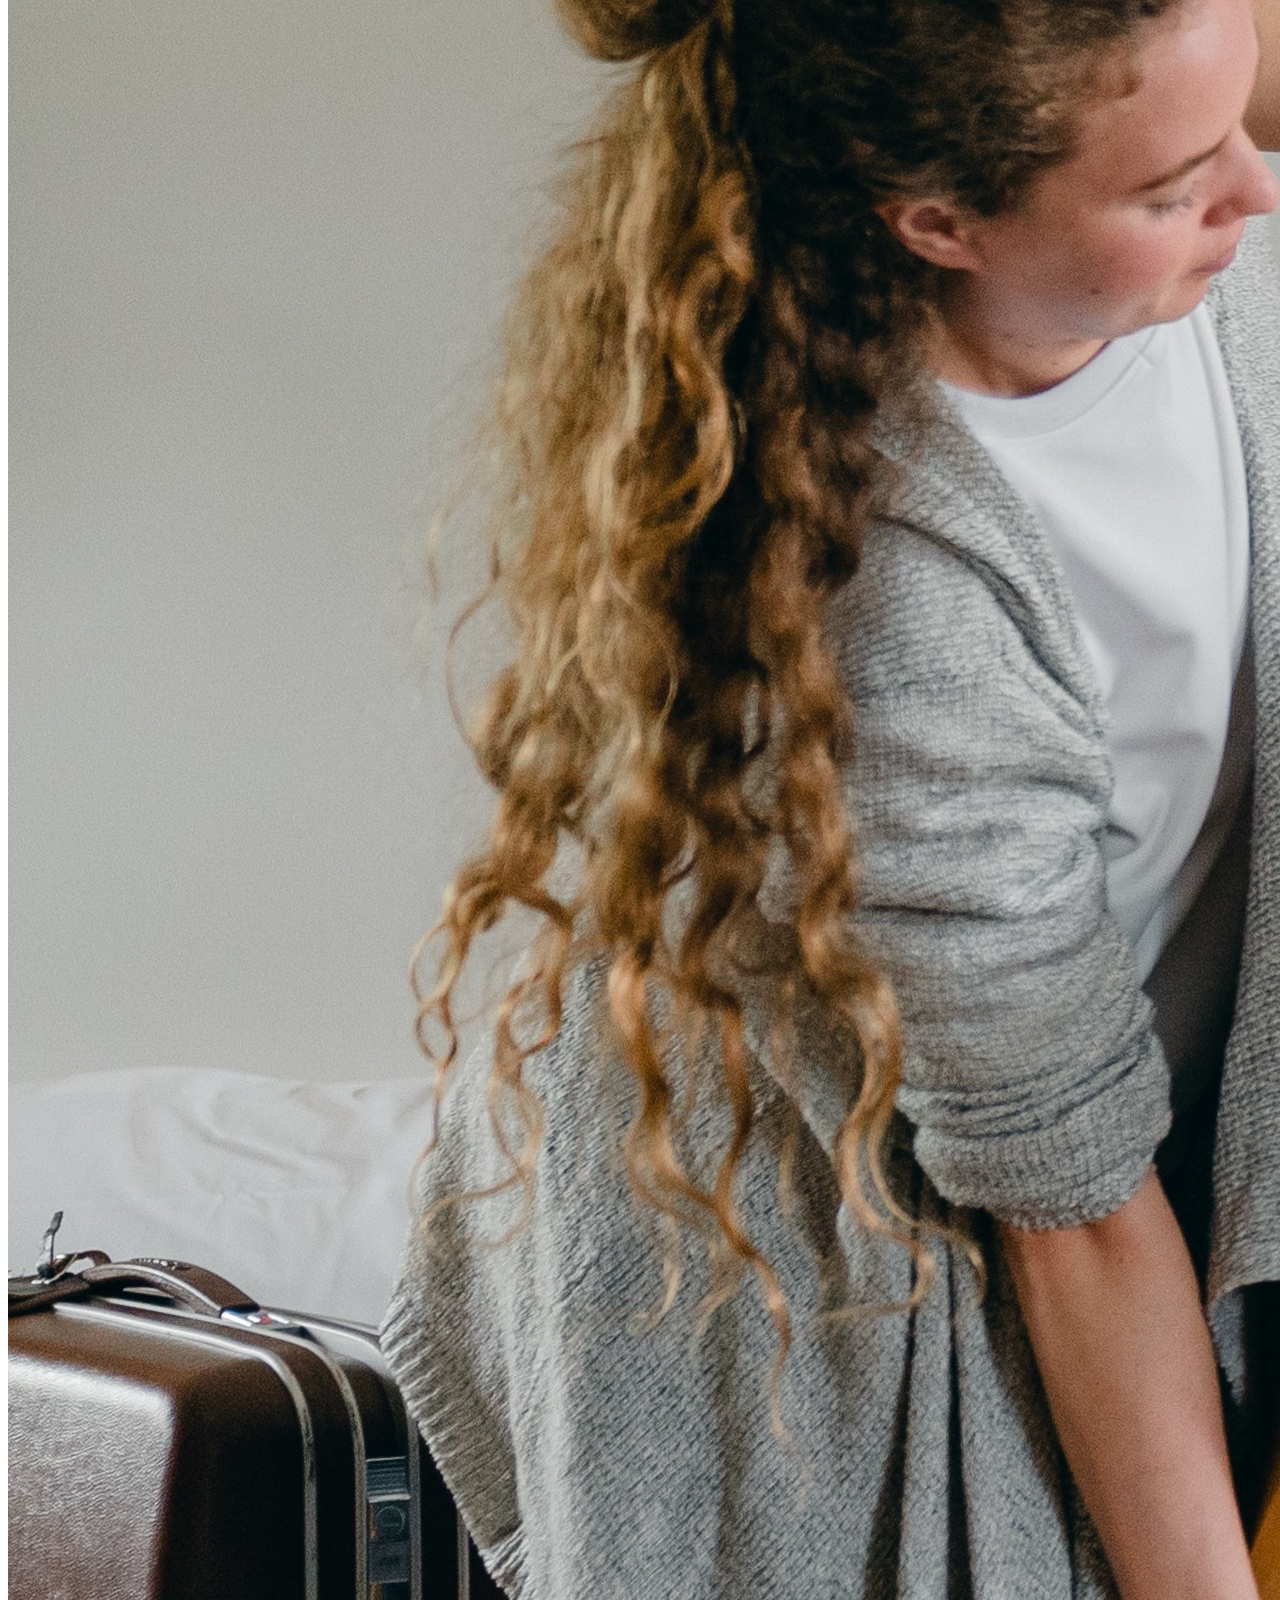
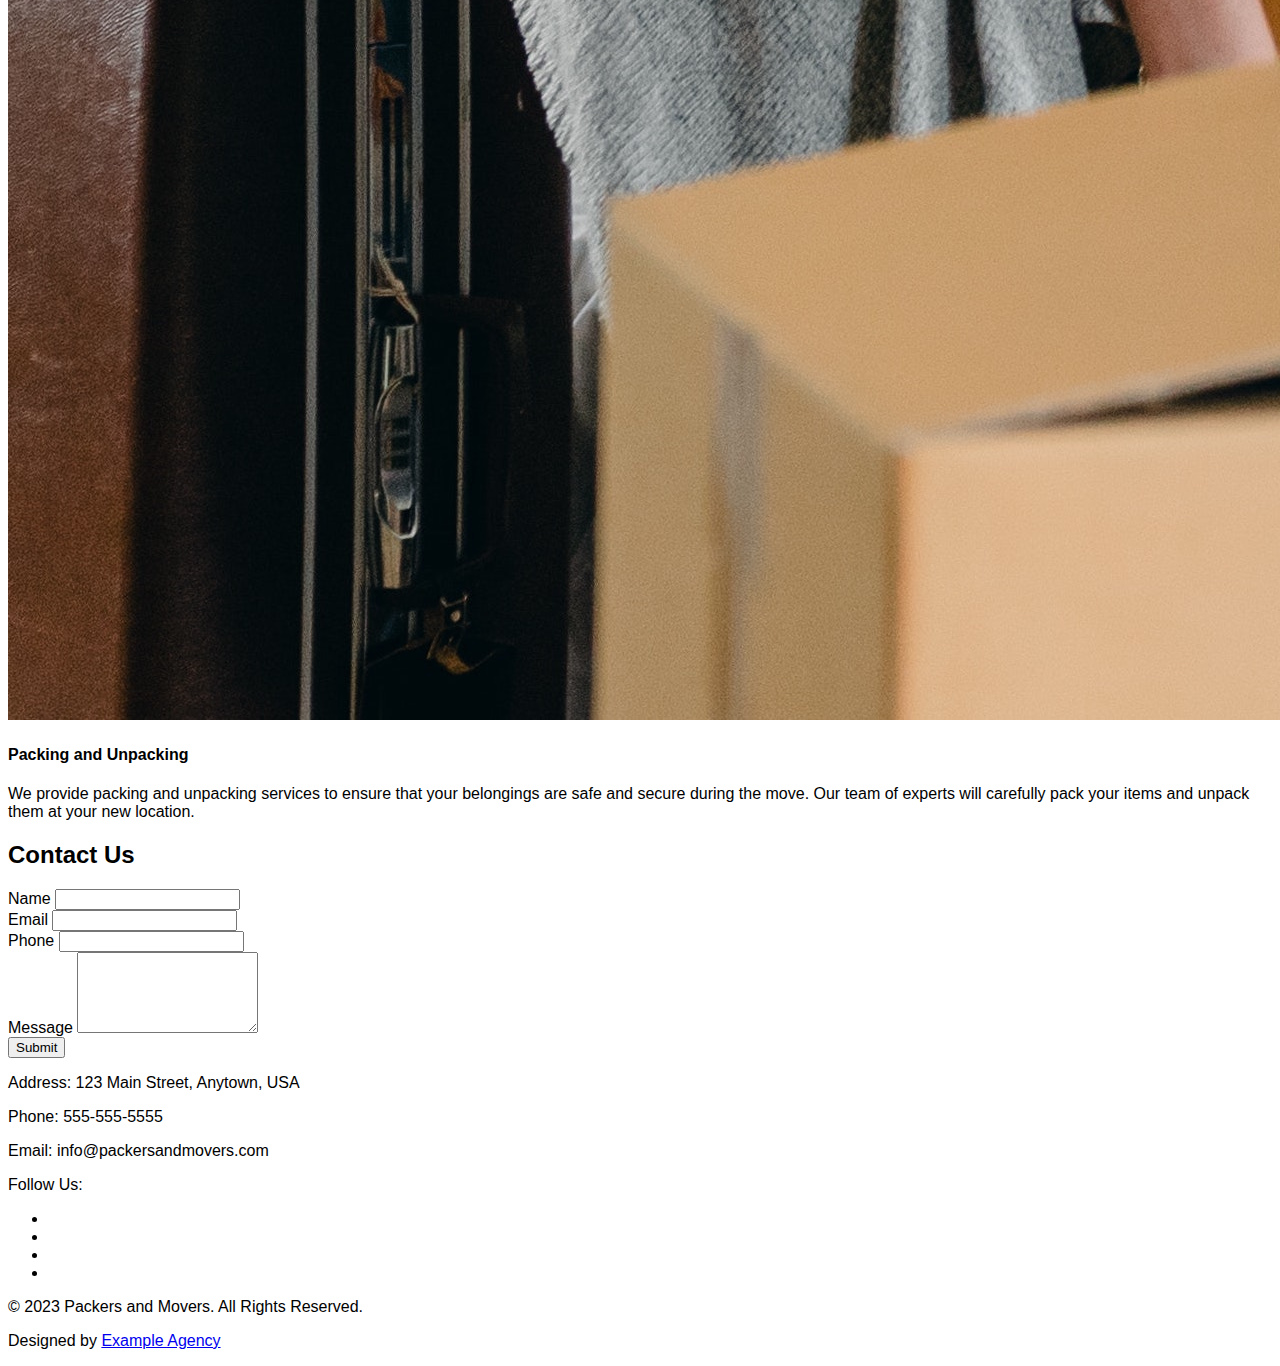
==== commit 34c21699: "adding new changes" ====
--- a/index.html
+++ b/index.html
@@ -5,49 +5,48 @@
     <meta name="viewport" content="width=device-width, initial-scale=1">
     <title>Bootstrap demo</title>
     <link rel="stylesheet" href="style.css">
+	<link rel=”stylesheet” href=”https://cdn.jsdelivr.net/npm/bootstrap@5.0.2/dist/css/bootstrap.min.css”/>
+	<link rel="stylesheet" href="https://cdn.jsdelivr.net/npm/bootstrap-icons@1.10.3/font/bootstrap-icons.css">
 
 
     <link href="https://cdn.jsdelivr.net/npm/bootstrap@5.3.0-alpha1/dist/css/bootstrap.min.css" rel="stylesheet" integrity="sha384-GLhlTQ8iRABdZLl6O3oVMWSktQOp6b7In1Zl3/Jr59b6EGGoI1aFkw7cmDA6j6gD" crossorigin="anonymous">
   </head>
   <body>
-    <section id="nav_section">
         <nav class="navbar navbar-expand-lg bg-light">
-            <div class="container-fluid">
-              <a class="navbar-brand" href="#">Navbar</a>
+            <div class="container-fluid container">
+              <a class="navbar-brand " href="#">MY<i class="bi bi-boxes text-danger"></i>Packers</a>
               <button class="navbar-toggler" type="button" data-bs-toggle="collapse" data-bs-target="#navbarSupportedContent" aria-controls="navbarSupportedContent" aria-expanded="false" aria-label="Toggle navigation">
                 <span class="navbar-toggler-icon"></span>
               </button>
               <div class="collapse navbar-collapse" id="navbarSupportedContent">
                 <ul class="navbar-nav me-auto mb-2 mb-lg-0">
                   <li class="nav-item">
-                    <a class="nav-link active" aria-current="page" href="#">Home</a>
+                    <a class="nav-link active" aria-current="page" href="#HomeSection">Home</a>
                   </li>
                   <li class="nav-item">
-                    <a class="nav-link" href="#">Link</a>
-                  </li>
-                  <li class="nav-item dropdown">
-                    <a class="nav-link dropdown-toggle" href="#" role="button" data-bs-toggle="dropdown" aria-expanded="false">
-                      Dropdown
-                    </a>
-                    <ul class="dropdown-menu">
-                      <li><a class="dropdown-item" href="#">Action</a></li>
-                      <li><a class="dropdown-item" href="#">Another action</a></li>
-                      <li><hr class="dropdown-divider"></li>
-                      <li><a class="dropdown-item" href="#">Something else here</a></li>
-                    </ul>
+                    <a class="nav-link" href="#AboutSection">About</a>
                   </li>
                   <li class="nav-item">
-                    <a class="nav-link disabled">Disabled</a>
+                    <a class="nav-link ">Contact Us</a>
+                  </li>
+				  <li class="nav-item">
+                    <a class="nav-link ">Services</a>
+                  </li>
+				  <li class="nav-item">
+                    <a class="nav-link ">More</a>
                   </li>
                 </ul>
-                <form class="d-flex" role="search">
-                  <input class="form-control me-2" type="search" placeholder="Search" aria-label="Search">
-                  <button class="btn btn-outline-danger" type="submit">Search</button>
-                </form>
+             
+				 <ul class="navbar-nav mb-2 mb-lg-0 " >
+					<button class="btn btn-danger"><i class="bi bi-fill-person-circle">Account</i></button>
+				 </ul> 
+				  
+               
               </div>
             </div>
           </nav>
     </section>
+
   <section id="home" class> 
     <div class="">
       <div class="row">
@@ -59,27 +58,33 @@
               <button type="button" data-bs-target="#carouselExampleCaptions" data-bs-slide-to="2" aria-label="Slide 3"></button>
             </div>
             <div class="carousel-inner ">
+				<div class="carousel-item">
+					<img src="image/img3.jpeg" class="d-block w-100 img img-fluid" alt="...">
+					<div class="carousel-caption d-none d-md-block ">
+						<h3>Need To Move</h3>
+						<h5>We are here to make your move faster and orgnized</h5>
+						<button class="btn btn-outline-danger">Get Started</button>
+					  </div>
+				  </div>
               <div class="carousel-item active">
                 <img src="image/img5.jpeg" class="d-block w-100 img img-fluid" alt="...">
-                <div class="carousel-caption d-none d-md-block ">
-                  <h5>First slide label</h5>
-                  <p>Some representative placeholder content for the first slide.</p>
-                </div>
+				<div class="carousel-caption d-none d-md-block">
+					<h3>Welcome to Packy <i class="bi bi-globe2 "></i></h3>
+					<h5>Fast and Reliable Moving Solution</h5>
+					<button class="btn btn-outline-danger">Get Started</button>
+				  </div>
+                
               </div>
-              <div class="carousel-item">
-                <img src="image/img3.jpeg" class="d-block w-100 img img-fluid" alt="...">
-                <div class="carousel-caption d-none d-md-block">
-                  <h5>Second slide label</h5>
-                  <p>Some representative placeholder content for the second slide.</p>
-                </div>
-              </div>
+            
               <div class="carousel-item">
                 <img src="image/img6.jpeg" class="d-block w-100 img img-fluid" alt="...">
                 <div class="carousel-caption d-none d-md-block">
-                  <h5>Third slide label</h5>
-                  <p>Some representative placeholder content for the third slide.</p>
+                  <h3>MY<i class="bi bi-boxes text-danger"></i>Packers</h3>
+                 <h5>Making your Move Fast and orgnized</h5>
+				 <button class="btn btn-outline-danger">Get Started</button>
                 </div>
               </div>
+			 
             </div>
             <button class="carousel-control-prev" type="button" data-bs-target="#carouselExampleCaptions" data-bs-slide="prev">
               <span class="carousel-control-prev-icon" aria-hidden="true"></span>
@@ -221,6 +226,8 @@
 	</div>
 </footer>
 
+<script src="https://cdn.jsdelivr.net/npm/@popperjs/core@2.11.6/dist/umd/popper.min.js" integrity="sha384-oBqDVmMz9ATKxIep9tiCxS/Z9fNfEXiDAYTujMAeBAsjFuCZSmKbSSUnQlmh/jp3" crossorigin="anonymous"></script>
+<script src="https://cdn.jsdelivr.net/npm/bootstrap@5.3.0-alpha1/dist/js/bootstrap.min.js" integrity="sha384-mQ93GR66B00ZXjt0YO5KlohRA5SY2XofN4zfuZxLkoj1gXtW8ANNCe9d5Y3eG5eD" crossorigin="anonymous"></script>
     <script src="https://cdn.jsdelivr.net/npm/bootstrap@5.3.0-alpha1/dist/js/bootstrap.bundle.min.js" integrity="sha384-w76AqPfDkMBDXo30jS1Sgez6pr3x5MlQ1ZAGC+nuZB+EYdgRZgiwxhTBTkF7CXvN" crossorigin="anonymous"></script>
     <script src="https://code.jquery.com/jquery-3.6.0.min.js"></script>
     <script src="https://cdnjs.cloudflare.com/ajax/libs/popper.js/2.9.3/umd/popper.min.js"></script>
--- a/style.css
+++ b/style.css
@@ -1,6 +1,10 @@
 *{
     font-family: 'Quicksand', sans-serif;
 }
+
+nav a:hover {
+    padding: 6px 0; 
+  }
 .img{
     /* height: 80vh; */
     /* opacity: 0.8; */
@@ -21,14 +25,16 @@
 .d-md-block{
     
 }
-.carousel-caption h5{
+.carousel-caption {
     font-size: 45px;
     text-transform: uppercase;
   letter-spacing: 2px;
   margin-top: 25px;
 
 }
-.carousel-caption p{
+.carousel-caption {
+    position: fixed;
+    align-items: center;
     width:  60%;
    margin: auto;
    font-size: 18px ;
@@ -41,6 +47,67 @@
     height: 100%;
     top: 0;
     left: 0;
-    background: rgba(83, 16, 16, 0.7);
+    background: rgba(112, 10, 10, 0.7);
     z-index: 1;
-}+}
+.btn:hover {
+    background-image:  linear-gradient(red,black);
+}
+
+.nav-item:hover{
+    text-shadow: 10px;
+    color: blue;
+}
+/* .carousel-caption {
+    position: relative !important;
+    width: 550px;
+    top: 210px;
+    left: 380px !important;
+    z-index: 600;
+    max-height:177px;
+    
+    } */
+    .carousel-caption h3 {
+
+        font-size: 44px !important;
+        font-weight: 700 !important;
+        line-height:36px !important;    
+        color: rgb(255, 255, 255) !important;
+        margin: 0px !important;
+        padding: 0px !important;
+        text-shadow: 0px 0px 4px rgb(86, 2, 2) !important;
+        font-family: 'Climate Crisis', cursive;
+
+        /* text-align: left !important; */
+    }
+    
+    .carousel-caption h5  {
+        margin-top: 11px !important;
+        font-size:18px !important;
+        line-height:21px !important;
+        color:rgb(221, 221, 221) !important;
+        padding-bottom: 11px !important;
+        margin-bottom: 11px !important;
+        text-shadow: 0px 0px 4px rgb(189, 174, 174) !important;
+        /* text-align: left !important; */
+    } 
+    
+    .carousel-caption {
+        width: 550px;
+        left: 15%;
+        top: 60% !important;
+        transform: translateY(-50%);
+        text-align: left;
+        bottom: initial;
+        }
+    /* .carousel-control.left, .carousel-control.right {
+        background-image: none !important;
+    } */
+    
+     /* .carousel-indicators {
+        left: 405px !important;
+    }  */
+
+
+
+      